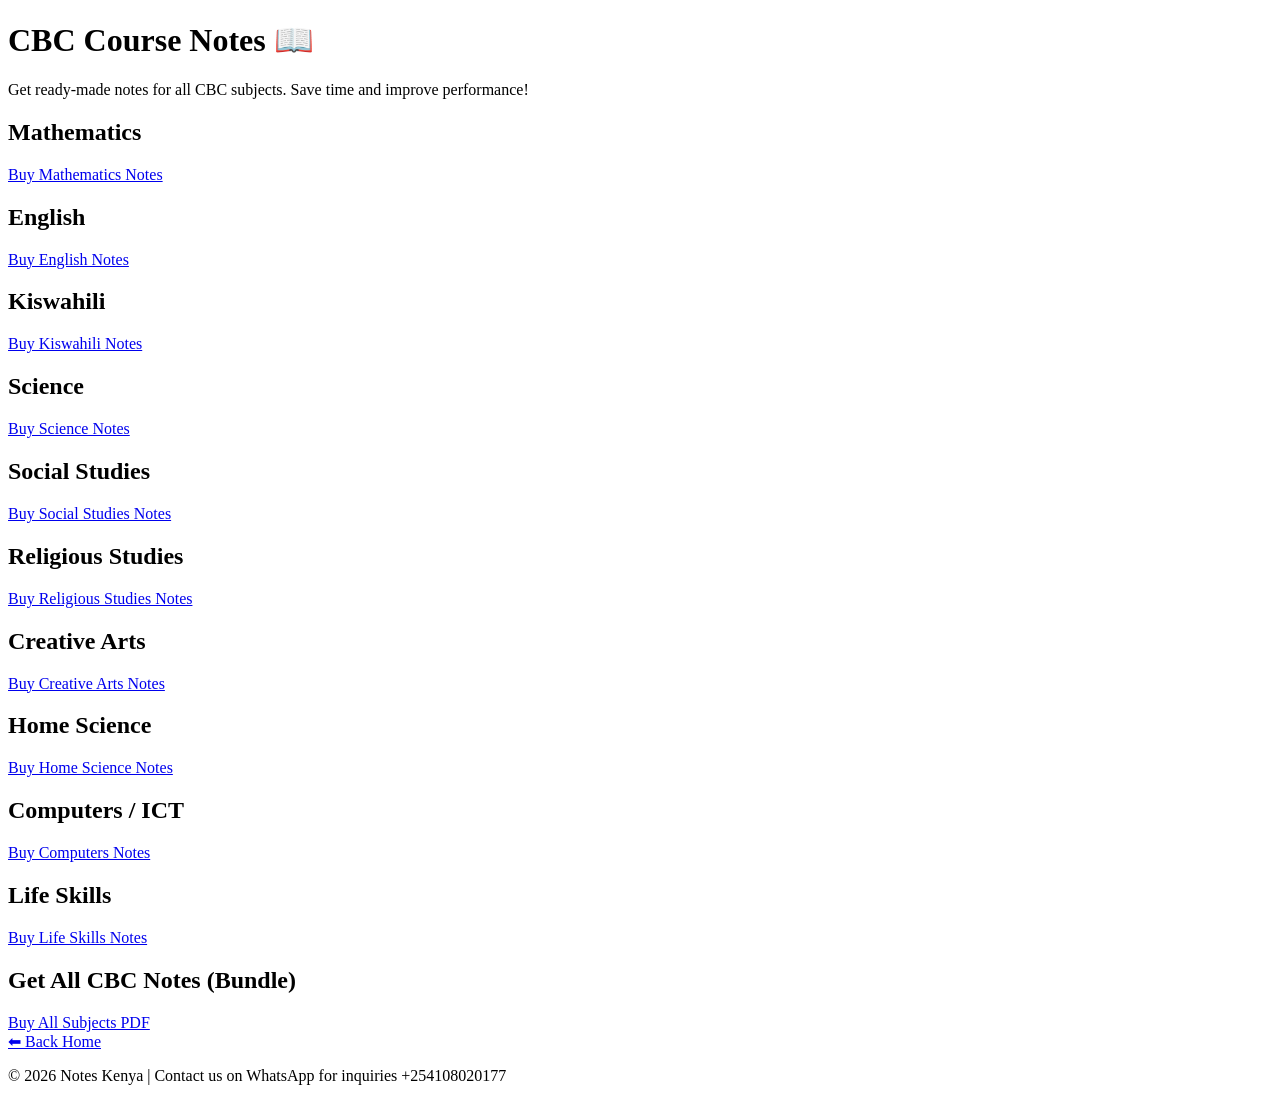
==== index.html @ 7d921f84 "Add CBC notes bundle purchase section Added section for purchasing all CBC notes as a bundle." ====
<!DOCTYPE html>
<html lang="en">
<head>
  <meta charset="UTF-8">
  <meta name="viewport" content="width=device-width, initial-scale=1.0">
  <title>CBC Course Notes - Notes Kenya</title>
  <meta name="description" content="Download concise CBC course notes for all Kenyan primary school subjects. Perfect for students and teachers.">
  <link rel="stylesheet" href="style.css">
</head>
<body>

<h1>CBC Course Notes 📖</h1>
<p>Get ready-made notes for all CBC subjects. Save time and improve performance!</p>

<h2 id="mathematics">Mathematics</h2>
<a class="button" href="https://mpesa.link/to/payment" target="_blank">Buy Mathematics Notes</a>

<h2 id="english">English</h2>
<a class="button" href="https://mpesa.link/to/payment" target="_blank">Buy English Notes</a>

<h2 id="kiswahili">Kiswahili</h2>
<a class="button" href="https://mpesa.link/to/payment" target="_blank">Buy Kiswahili Notes</a>

<h2 id="science">Science</h2>
<a class="button" href="https://mpesa.link/to/payment" target="_blank">Buy Science Notes</a>

<h2 id="socialstudies">Social Studies</h2>
<a class="button" href="https://mpesa.link/to/payment" target="_blank">Buy Social Studies Notes</a>

<h2 id="religiousstudies">Religious Studies</h2>
<a class="button" href="https://mpesa.link/to/payment" target="_blank">Buy Religious Studies Notes</a>

<h2 id="creativearts">Creative Arts</h2>
<a class="button" href="https://mpesa.link/to/payment" target="_blank">Buy Creative Arts Notes</a>

<h2 id="homescience">Home Science</h2>
<a class="button" href="https://mpesa.link/to/payment" target="_blank">Buy Home Science Notes</a>

<h2 id="computers">Computers / ICT</h2>
<a class="button" href="https://mpesa.link/to/payment" target="_blank">Buy Computers Notes</a>

<h2 id="lifeskills">Life Skills</h2>
<a class="button" href="https://mpesa.link/to/payment" target="_blank">Buy Life Skills Notes</a>
<h2>Get All CBC Notes (Bundle)</h2>
<a class="button" href="https://mpesa.link/to/payment" target="_blank">Buy All Subjects PDF</a><br>
<a class="button" href="index.html">⬅ Back Home</a>

<footer>
  <p>© 2026 Notes Kenya | Contact us on WhatsApp for inquiries +254108020177</p>
</footer>

</body>
</html>
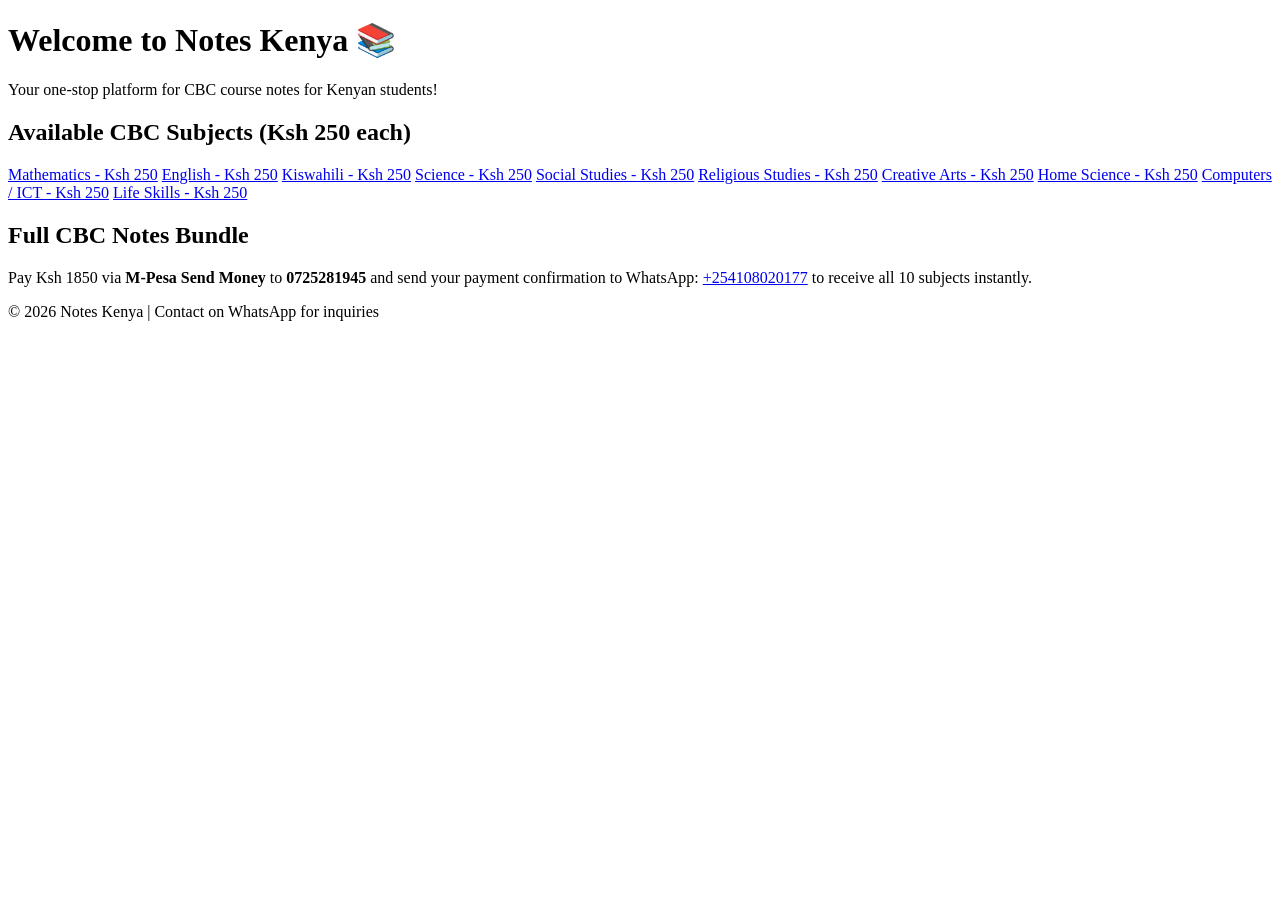
==== commit 05c4e121: "Revise title, description, and subject links in index.html Updated the title and description for bet" ====
--- a/index.html
+++ b/index.html
@@ -3,50 +3,33 @@
 <head>
   <meta charset="UTF-8">
   <meta name="viewport" content="width=device-width, initial-scale=1.0">
-  <title>CBC Course Notes - Notes Kenya</title>
-  <meta name="description" content="Download concise CBC course notes for all Kenyan primary school subjects. Perfect for students and teachers.">
+  <title>Notes Kenya - CBC Course Notes</title>
+  <meta name="description" content="Download all CBC course notes for Kenyan primary school subjects. Pay via M-Pesa and receive your notes instantly.">
   <link rel="stylesheet" href="style.css">
 </head>
 <body>
 
-<h1>CBC Course Notes 📖</h1>
-<p>Get ready-made notes for all CBC subjects. Save time and improve performance!</p>
+<h1>Welcome to Notes Kenya 📚</h1>
+<p>Your one-stop platform for CBC course notes for Kenyan students!</p>
 
-<h2 id="mathematics">Mathematics</h2>
-<a class="button" href="https://mpesa.link/to/payment" target="_blank">Buy Mathematics Notes</a>
+<h2>Available CBC Subjects (Ksh 250 each)</h2>
 
-<h2 id="english">English</h2>
-<a class="button" href="https://mpesa.link/to/payment" target="_blank">Buy English Notes</a>
+<a class="button" href="cbc-notes.html#mathematics">Mathematics - Ksh 250</a>
+<a class="button" href="cbc-notes.html#english">English - Ksh 250</a>
+<a class="button" href="cbc-notes.html#kiswahili">Kiswahili - Ksh 250</a>
+<a class="button" href="cbc-notes.html#science">Science - Ksh 250</a>
+<a class="button" href="cbc-notes.html#socialstudies">Social Studies - Ksh 250</a>
+<a class="button" href="cbc-notes.html#religiousstudies">Religious Studies - Ksh 250</a>
+<a class="button" href="cbc-notes.html#creativearts">Creative Arts - Ksh 250</a>
+<a class="button" href="cbc-notes.html#homescience">Home Science - Ksh 250</a>
+<a class="button" href="cbc-notes.html#computers">Computers / ICT - Ksh 250</a>
+<a class="button" href="cbc-notes.html#lifeskills">Life Skills - Ksh 250</a>
 
-<h2 id="kiswahili">Kiswahili</h2>
-<a class="button" href="https://mpesa.link/to/payment" target="_blank">Buy Kiswahili Notes</a>
-
-<h2 id="science">Science</h2>
-<a class="button" href="https://mpesa.link/to/payment" target="_blank">Buy Science Notes</a>
-
-<h2 id="socialstudies">Social Studies</h2>
-<a class="button" href="https://mpesa.link/to/payment" target="_blank">Buy Social Studies Notes</a>
-
-<h2 id="religiousstudies">Religious Studies</h2>
-<a class="button" href="https://mpesa.link/to/payment" target="_blank">Buy Religious Studies Notes</a>
-
-<h2 id="creativearts">Creative Arts</h2>
-<a class="button" href="https://mpesa.link/to/payment" target="_blank">Buy Creative Arts Notes</a>
-
-<h2 id="homescience">Home Science</h2>
-<a class="button" href="https://mpesa.link/to/payment" target="_blank">Buy Home Science Notes</a>
-
-<h2 id="computers">Computers / ICT</h2>
-<a class="button" href="https://mpesa.link/to/payment" target="_blank">Buy Computers Notes</a>
-
-<h2 id="lifeskills">Life Skills</h2>
-<a class="button" href="https://mpesa.link/to/payment" target="_blank">Buy Life Skills Notes</a>
-<h2>Get All CBC Notes (Bundle)</h2>
-<a class="button" href="https://mpesa.link/to/payment" target="_blank">Buy All Subjects PDF</a><br>
-<a class="button" href="index.html">⬅ Back Home</a>
+<h2>Full CBC Notes Bundle</h2>
+<p>Pay Ksh 1850 via <strong>M-Pesa Send Money</strong> to <strong>0725281945</strong> and send your payment confirmation to WhatsApp: <a href="https://wa.me/254108020177" target="_blank">+254108020177</a> to receive all 10 subjects instantly.</p>
 
 <footer>
-  <p>© 2026 Notes Kenya | Contact us on WhatsApp for inquiries +254108020177</p>
+  <p>© 2026 Notes Kenya | Contact on WhatsApp for inquiries</p>
 </footer>
 
 </body>
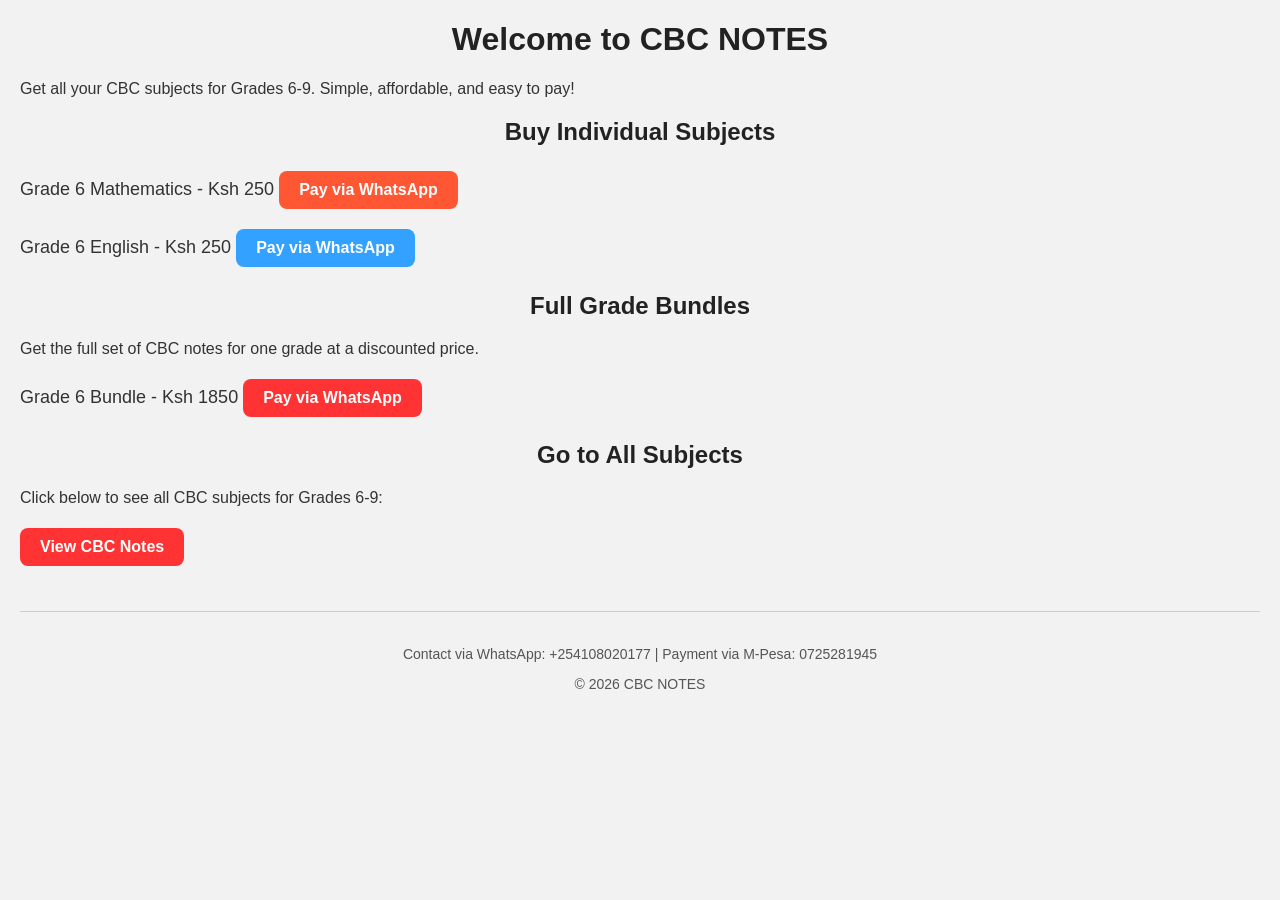
==== commit f73dc137: "Update and rename CBC-NOTES to index.html" ====
--- a/index.html
+++ b/index.html
@@ -3,34 +3,49 @@
 <head>
   <meta charset="UTF-8">
   <meta name="viewport" content="width=device-width, initial-scale=1.0">
-  <title>Notes Kenya - CBC Course Notes</title>
-  <meta name="description" content="Download all CBC course notes for Kenyan primary school subjects. Pay via M-Pesa and receive your notes instantly.">
+  <meta name="description" content="CBC Notes for Grades 6-9. Buy individual subjects or full bundles via WhatsApp.">
+  <title>CBC NOTES</title>
   <link rel="stylesheet" href="style.css">
 </head>
 <body>
+  <header>
+    <h1>Welcome to CBC NOTES</h1>
+    <p>Get all your CBC subjects for Grades 6-9. Simple, affordable, and easy to pay!</p>
+  </header>
 
-<h1>Welcome to Notes Kenya 📚</h1>
-<p>Your one-stop platform for CBC course notes for Kenyan students!</p>
+  <section class="grade-section">
+    <h2>Buy Individual Subjects</h2>
+    <ul>
+      <li>Grade 6 Mathematics - Ksh 250
+        <a class="button button-math" href="https://wa.me/254725281945?text=I%20want%20to%20buy%20Grade%206%20Mathematics%20notes%20Ksh%20250" target="_blank">Pay via WhatsApp</a>
+      </li>
+      <li>Grade 6 English - Ksh 250
+        <a class="button button-english" href="https://wa.me/254725281945?text=I%20want%20to%20buy%20Grade%206%20English%20notes%20Ksh%20250" target="_blank">Pay via WhatsApp</a>
+      </li>
+      <!-- Add other Grade 6 subjects here -->
+    </ul>
+  </section>
 
-<h2>Available CBC Subjects (Ksh 250 each)</h2>
+  <section class="grade-section">
+    <h2>Full Grade Bundles</h2>
+    <p>Get the full set of CBC notes for one grade at a discounted price.</p>
+    <ul>
+      <li>Grade 6 Bundle - Ksh 1850
+        <a class="button button-bundle" href="https://wa.me/254725281945?text=I%20want%20to%20buy%20Full%20Grade%206%20CBC%20notes%20Ksh%201850" target="_blank">Pay via WhatsApp</a>
+      </li>
+      <!-- Add Grade 7, 8, 9 bundles -->
+    </ul>
+  </section>
 
-<a class="button" href="cbc-notes.html#mathematics">Mathematics - Ksh 250</a>
-<a class="button" href="cbc-notes.html#english">English - Ksh 250</a>
-<a class="button" href="cbc-notes.html#kiswahili">Kiswahili - Ksh 250</a>
-<a class="button" href="cbc-notes.html#science">Science - Ksh 250</a>
-<a class="button" href="cbc-notes.html#socialstudies">Social Studies - Ksh 250</a>
-<a class="button" href="cbc-notes.html#religiousstudies">Religious Studies - Ksh 250</a>
-<a class="button" href="cbc-notes.html#creativearts">Creative Arts - Ksh 250</a>
-<a class="button" href="cbc-notes.html#homescience">Home Science - Ksh 250</a>
-<a class="button" href="cbc-notes.html#computers">Computers / ICT - Ksh 250</a>
-<a class="button" href="cbc-notes.html#lifeskills">Life Skills - Ksh 250</a>
+  <section class="grade-section">
+    <h2>Go to All Subjects</h2>
+    <p>Click below to see all CBC subjects for Grades 6-9:</p>
+    <a class="button button-bundle" href="cbc-notes.html">View CBC Notes</a>
+  </section>
 
-<h2>Full CBC Notes Bundle</h2>
-<p>Pay Ksh 1850 via <strong>M-Pesa Send Money</strong> to <strong>0725281945</strong> and send your payment confirmation to WhatsApp: <a href="https://wa.me/254108020177" target="_blank">+254108020177</a> to receive all 10 subjects instantly.</p>
-
-<footer>
-  <p>© 2026 Notes Kenya | Contact on WhatsApp for inquiries</p>
-</footer>
-
+  <footer>
+    <p>Contact via WhatsApp: +254108020177 | Payment via M-Pesa: 0725281945</p>
+    <p>&copy; 2026 CBC NOTES</p>
+  </footer>
 </body>
-</html>
+  </html>
--- a/style.css
+++ b/style.css
@@ -0,0 +1,80 @@
+/* GENERAL STYLING */
+body {
+    font-family: Arial, sans-serif;
+    background-color: #f2f2f2;
+    color: #333;
+    margin: 0;
+    padding: 0 20px;
+}
+
+h1, h2 {
+    text-align: center;
+    color: #222;
+}
+
+ul {
+    list-style: none;
+    padding: 0;
+}
+
+li {
+    margin: 10px 0;
+    font-size: 18px;
+}
+
+/* BUTTONS */
+.button {
+    display: inline-block;
+    padding: 10px 20px;
+    margin: 5px 5px 5px 0;
+    font-size: 16px;
+    font-weight: bold;
+    color: white;
+    text-decoration: none;
+    border-radius: 8px;
+    transition: transform 0.2s, opacity 0.3s;
+}
+
+/* Hover effect */
+.button:hover {
+    transform: scale(1.05);
+    opacity: 0.9;
+}
+
+/* COLORS PER SUBJECT */
+.button-math { background-color: #FF5733; }       /* Orange-Red */
+.button-english { background-color: #33A1FF; }    /* Blue */
+.button-kiswahili { background-color: #33FF57; }  /* Green */
+.button-science { background-color: #FF33A8; }    /* Pink */
+.button-social { background-color: #FFB733; }     /* Yellow-Orange */
+.button-religious { background-color: #8D33FF; }  /* Purple */
+.button-creative { background-color: #33FFF0; }   /* Aqua */
+.button-homescience { background-color: #FF8C33; }/* Dark Orange */
+.button-ict { background-color: #3380FF; }        /* Deep Blue */
+.button-lifeskills { background-color: #33FF8C; } /* Light Green */
+.button-bundle { background-color: #FF3333; }     /* Bright Red */
+
+/* LINKS AND FOOTER */
+a {
+    text-decoration: none;
+}
+
+footer {
+    text-align: center;
+    padding: 20px 0;
+    color: #555;
+    font-size: 14px;
+    margin-top: 40px;
+    border-top: 1px solid #ccc;
+}
+
+/* RESPONSIVE */
+@media (max-width: 600px) {
+    body {
+        padding: 0 10px;
+    }
+    .button {
+        font-size: 14px;
+        padding: 8px 16px;
+    }
+}
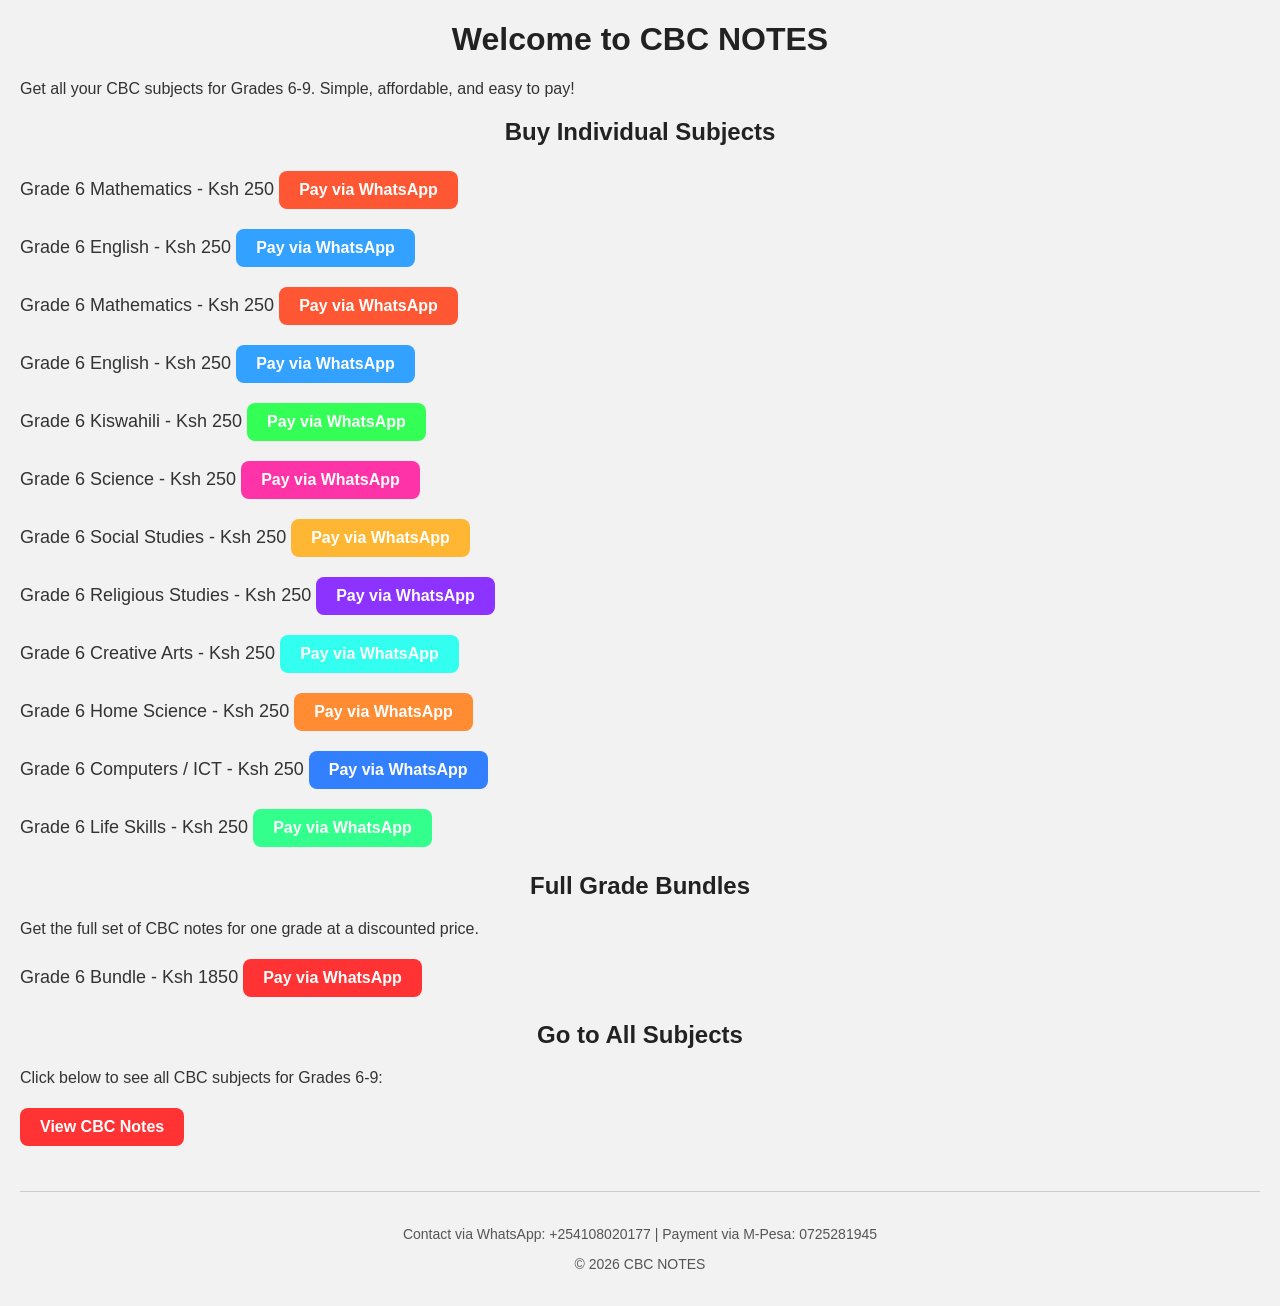
==== commit 1c4c4bd7: "Update index.html" ====
--- a/index.html
+++ b/index.html
@@ -22,7 +22,45 @@
       <li>Grade 6 English - Ksh 250
         <a class="button button-english" href="https://wa.me/254725281945?text=I%20want%20to%20buy%20Grade%206%20English%20notes%20Ksh%20250" target="_blank">Pay via WhatsApp</a>
       </li>
-      <!-- Add other Grade 6 subjects here -->
+      <li>Grade 6 Mathematics - Ksh 250
+  <a class="button button-math" href="https://wa.me/254108020177?text=I%20want%20to%20buy%20Grade%206%20Mathematics%20notes%20Ksh%20250" target="_blank">Pay via WhatsApp</a>
+</li>
+
+<li>Grade 6 English - Ksh 250
+  <a class="button button-english" href="https://wa.me/254108020177?text=I%20want%20to%20buy%20Grade%206%20English%20notes%20Ksh%20250" target="_blank">Pay via WhatsApp</a>
+</li>
+
+<li>Grade 6 Kiswahili - Ksh 250
+  <a class="button button-kiswahili" href="https://wa.me/254108020177?text=I%20want%20to%20buy%20Grade%206%20Kiswahili%20notes%20Ksh%20250" target="_blank">Pay via WhatsApp</a>
+</li>
+
+<li>Grade 6 Science - Ksh 250
+  <a class="button button-science" href="https://wa.me/254108020177?text=I%20want%20to%20buy%20Grade%206%20Science%20notes%20Ksh%20250" target="_blank">Pay via WhatsApp</a>
+</li>
+
+<li>Grade 6 Social Studies - Ksh 250
+  <a class="button button-social" href="https://wa.me/254108020177?text=I%20want%20to%20buy%20Grade%206%20Social%20Studies%20notes%20Ksh%20250" target="_blank">Pay via WhatsApp</a>
+</li>
+
+<li>Grade 6 Religious Studies - Ksh 250
+  <a class="button button-religious" href="https://wa.me/254108020177?text=I%20want%20to%20buy%20Grade%206%20Religious%20Studies%20notes%20Ksh%20250" target="_blank">Pay via WhatsApp</a>
+</li>
+
+<li>Grade 6 Creative Arts - Ksh 250
+  <a class="button button-creative" href="https://wa.me/254108020177?text=I%20want%20to%20buy%20Grade%206%20Creative%20Arts%20notes%20Ksh%20250" target="_blank">Pay via WhatsApp</a>
+</li>
+
+<li>Grade 6 Home Science - Ksh 250
+  <a class="button button-homescience" href="https://wa.me/254108020177?text=I%20want%20to%20buy%20Grade%206%20Home%20Science%20notes%20Ksh%20250" target="_blank">Pay via WhatsApp</a>
+</li>
+
+<li>Grade 6 Computers / ICT - Ksh 250
+  <a class="button button-ict" href="https://wa.me/254108020177?text=I%20want%20to%20buy%20Grade%206%20Computers%20ICT%20notes%20Ksh%20250" target="_blank">Pay via WhatsApp</a>
+</li>
+
+<li>Grade 6 Life Skills - Ksh 250
+  <a class="button button-lifeskills" href="https://wa.me/254108020177?text=I%20want%20to%20buy%20Grade%206%20Life%20Skills%20notes%20Ksh%20250" target="_blank">Pay via WhatsApp</a>
+</li>
     </ul>
   </section>
 
@@ -48,4 +86,4 @@
     <p>&copy; 2026 CBC NOTES</p>
   </footer>
 </body>
-  </html>
+</html>
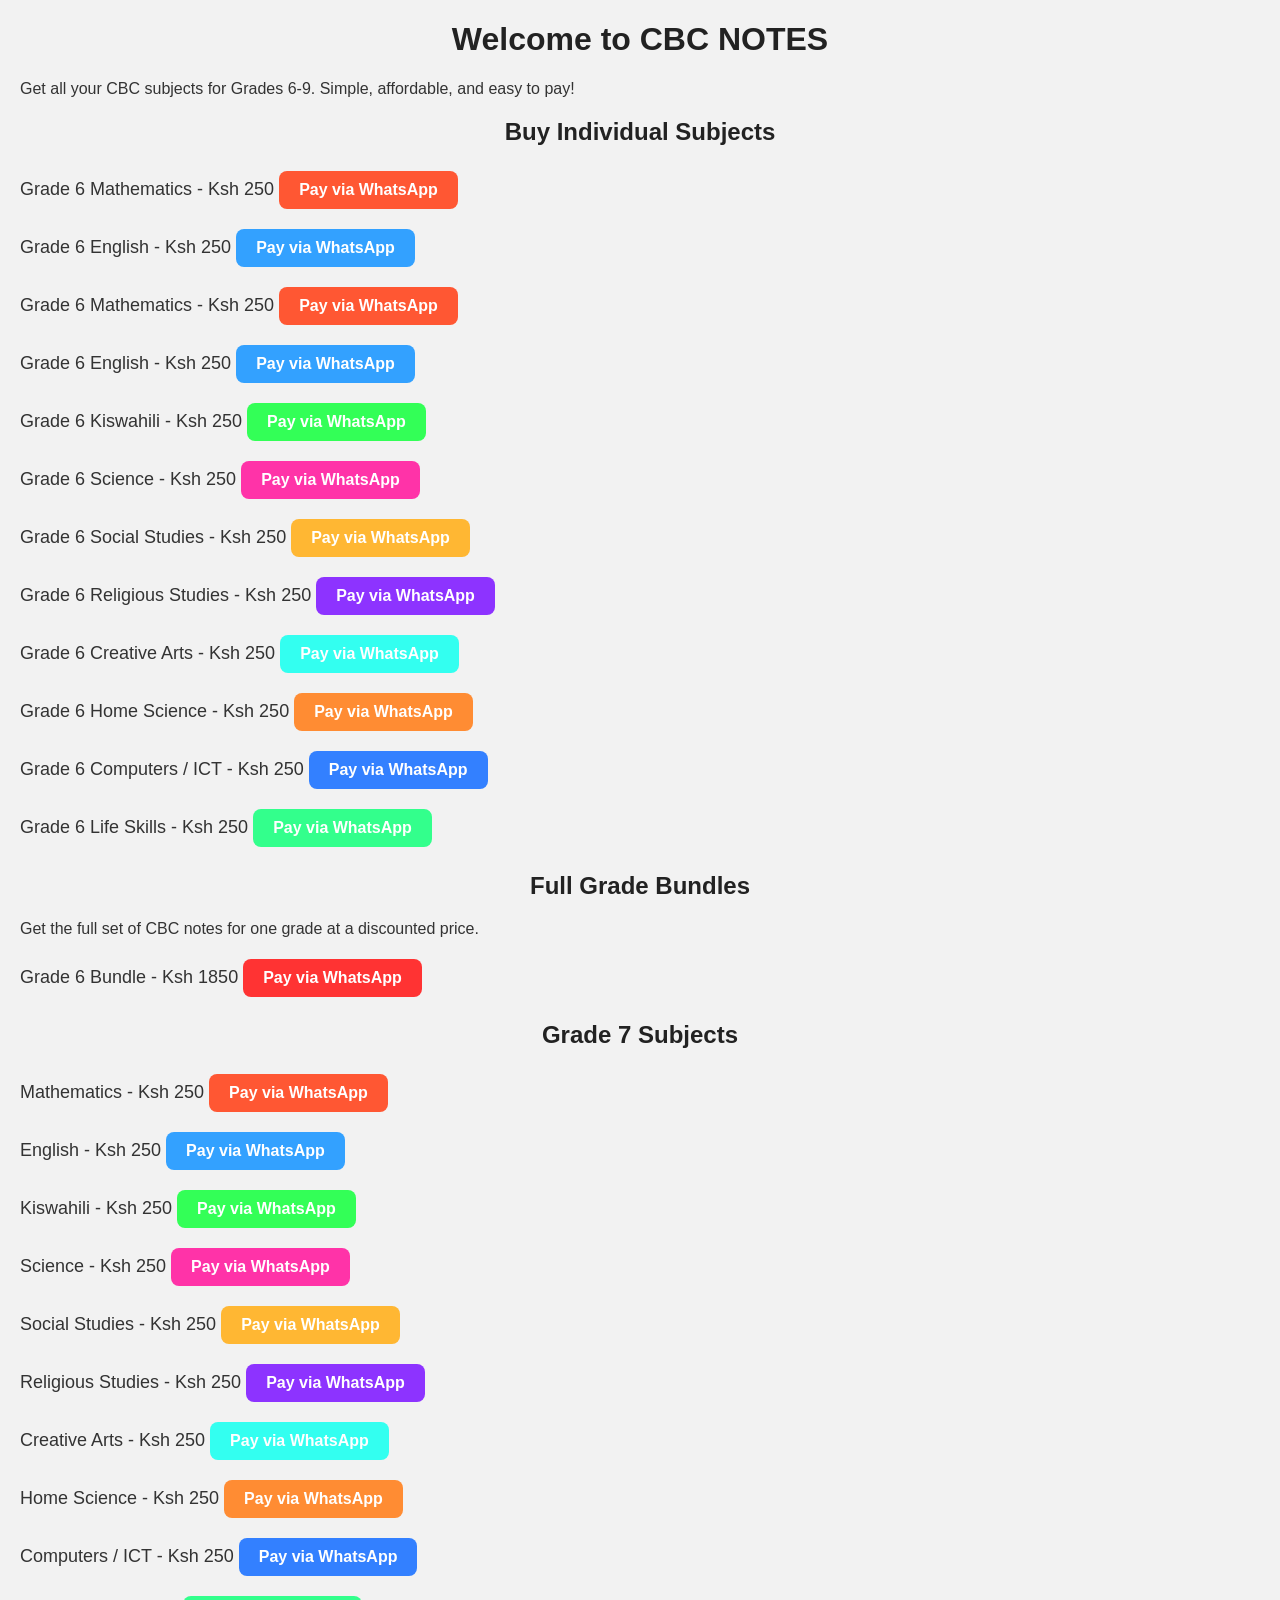
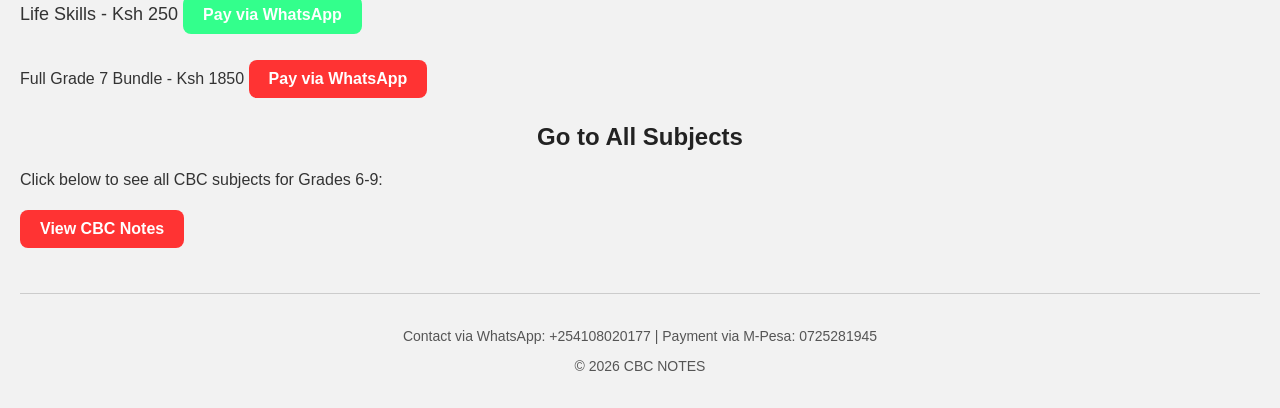
==== commit 1ab768d2: "Update index.html" ====
--- a/index.html
+++ b/index.html
@@ -71,7 +71,56 @@
       <li>Grade 6 Bundle - Ksh 1850
         <a class="button button-bundle" href="https://wa.me/254725281945?text=I%20want%20to%20buy%20Full%20Grade%206%20CBC%20notes%20Ksh%201850" target="_blank">Pay via WhatsApp</a>
       </li>
-      <!-- Add Grade 7, 8, 9 bundles -->
+      <section class="grade-section">
+  <h2>Grade 7 Subjects</h2>
+  <ul>
+
+    <li>Mathematics - Ksh 250
+      <a class="button button-math" href="https://wa.me/254108020177?text=I%20want%20to%20buy%20Grade%207%20Mathematics%20notes%20Ksh%20250" target="_blank">Pay via WhatsApp</a>
+    </li>
+
+    <li>English - Ksh 250
+      <a class="button button-english" href="https://wa.me/254108020177?text=I%20want%20to%20buy%20Grade%207%20English%20notes%20Ksh%20250" target="_blank">Pay via WhatsApp</a>
+    </li>
+
+    <li>Kiswahili - Ksh 250
+      <a class="button button-kiswahili" href="https://wa.me/254108020177?text=I%20want%20to%20buy%20Grade%207%20Kiswahili%20notes%20Ksh%20250" target="_blank">Pay via WhatsApp</a>
+    </li>
+
+    <li>Science - Ksh 250
+      <a class="button button-science" href="https://wa.me/254108020177?text=I%20want%20to%20buy%20Grade%207%20Science%20notes%20Ksh%20250" target="_blank">Pay via WhatsApp</a>
+    </li>
+
+    <li>Social Studies - Ksh 250
+      <a class="button button-social" href="https://wa.me/254108020177?text=I%20want%20to%20buy%20Grade%207%20Social%20Studies%20notes%20Ksh%20250" target="_blank">Pay via WhatsApp</a>
+    </li>
+
+    <li>Religious Studies - Ksh 250
+      <a class="button button-religious" href="https://wa.me/254108020177?text=I%20want%20to%20buy%20Grade%207%20Religious%20Studies%20notes%20Ksh%20250" target="_blank">Pay via WhatsApp</a>
+    </li>
+
+    <li>Creative Arts - Ksh 250
+      <a class="button button-creative" href="https://wa.me/254108020177?text=I%20want%20to%20buy%20Grade%207%20Creative%20Arts%20notes%20Ksh%20250" target="_blank">Pay via WhatsApp</a>
+    </li>
+
+    <li>Home Science - Ksh 250
+      <a class="button button-homescience" href="https://wa.me/254108020177?text=I%20want%20to%20buy%20Grade%207%20Home%20Science%20notes%20Ksh%20250" target="_blank">Pay via WhatsApp</a>
+    </li>
+
+    <li>Computers / ICT - Ksh 250
+      <a class="button button-ict" href="https://wa.me/254108020177?text=I%20want%20to%20buy%20Grade%207%20Computers%20ICT%20notes%20Ksh%20250" target="_blank">Pay via WhatsApp</a>
+    </li>
+
+    <li>Life Skills - Ksh 250
+      <a class="button button-lifeskills" href="https://wa.me/254108020177?text=I%20want%20to%20buy%20Grade%207%20Life%20Skills%20notes%20Ksh%20250" target="_blank">Pay via WhatsApp</a>
+    </li>
+
+  </ul>
+
+  <p>Full Grade 7 Bundle - Ksh 1850
+    <a class="button button-bundle" href="https://wa.me/254108020177?text=I%20want%20to%20buy%20Full%20Grade%207%20CBC%20notes%20Ksh%201850" target="_blank">Pay via WhatsApp</a>
+  </p>
+      </section>
     </ul>
   </section>
 
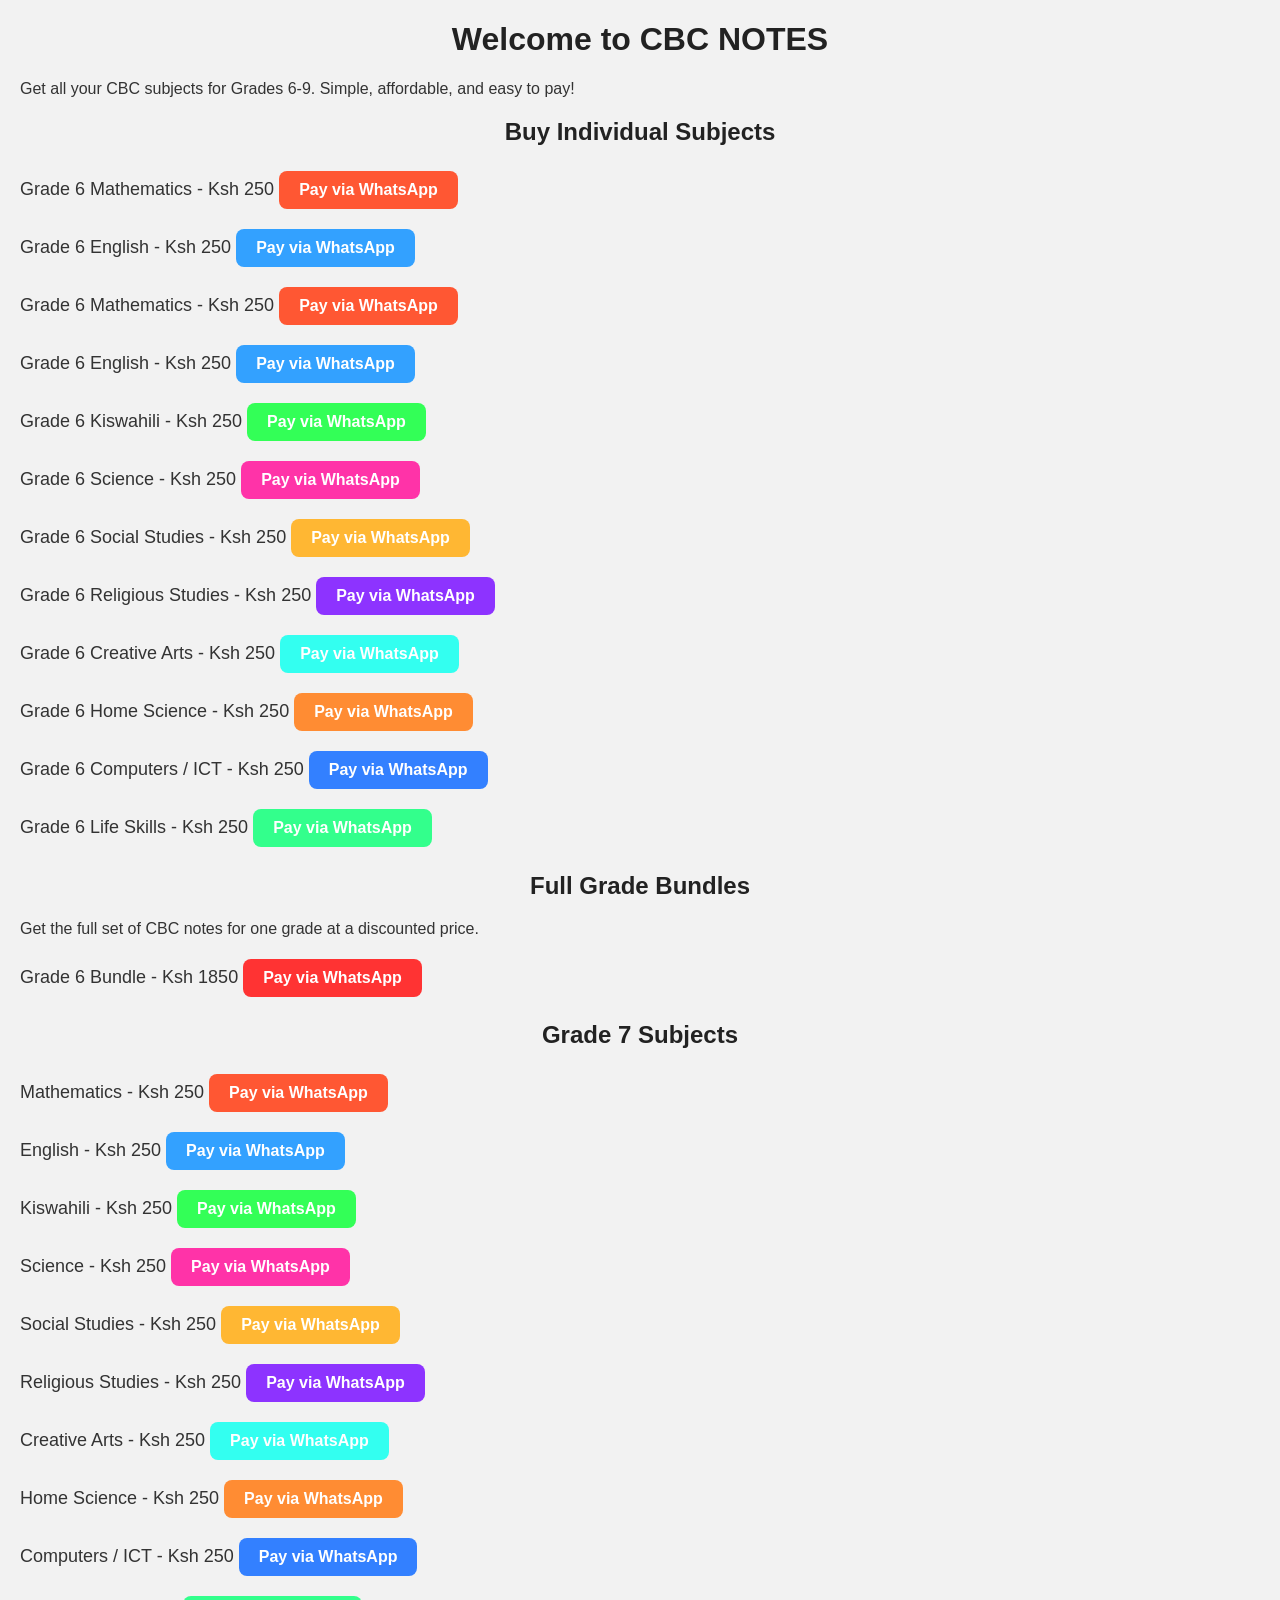
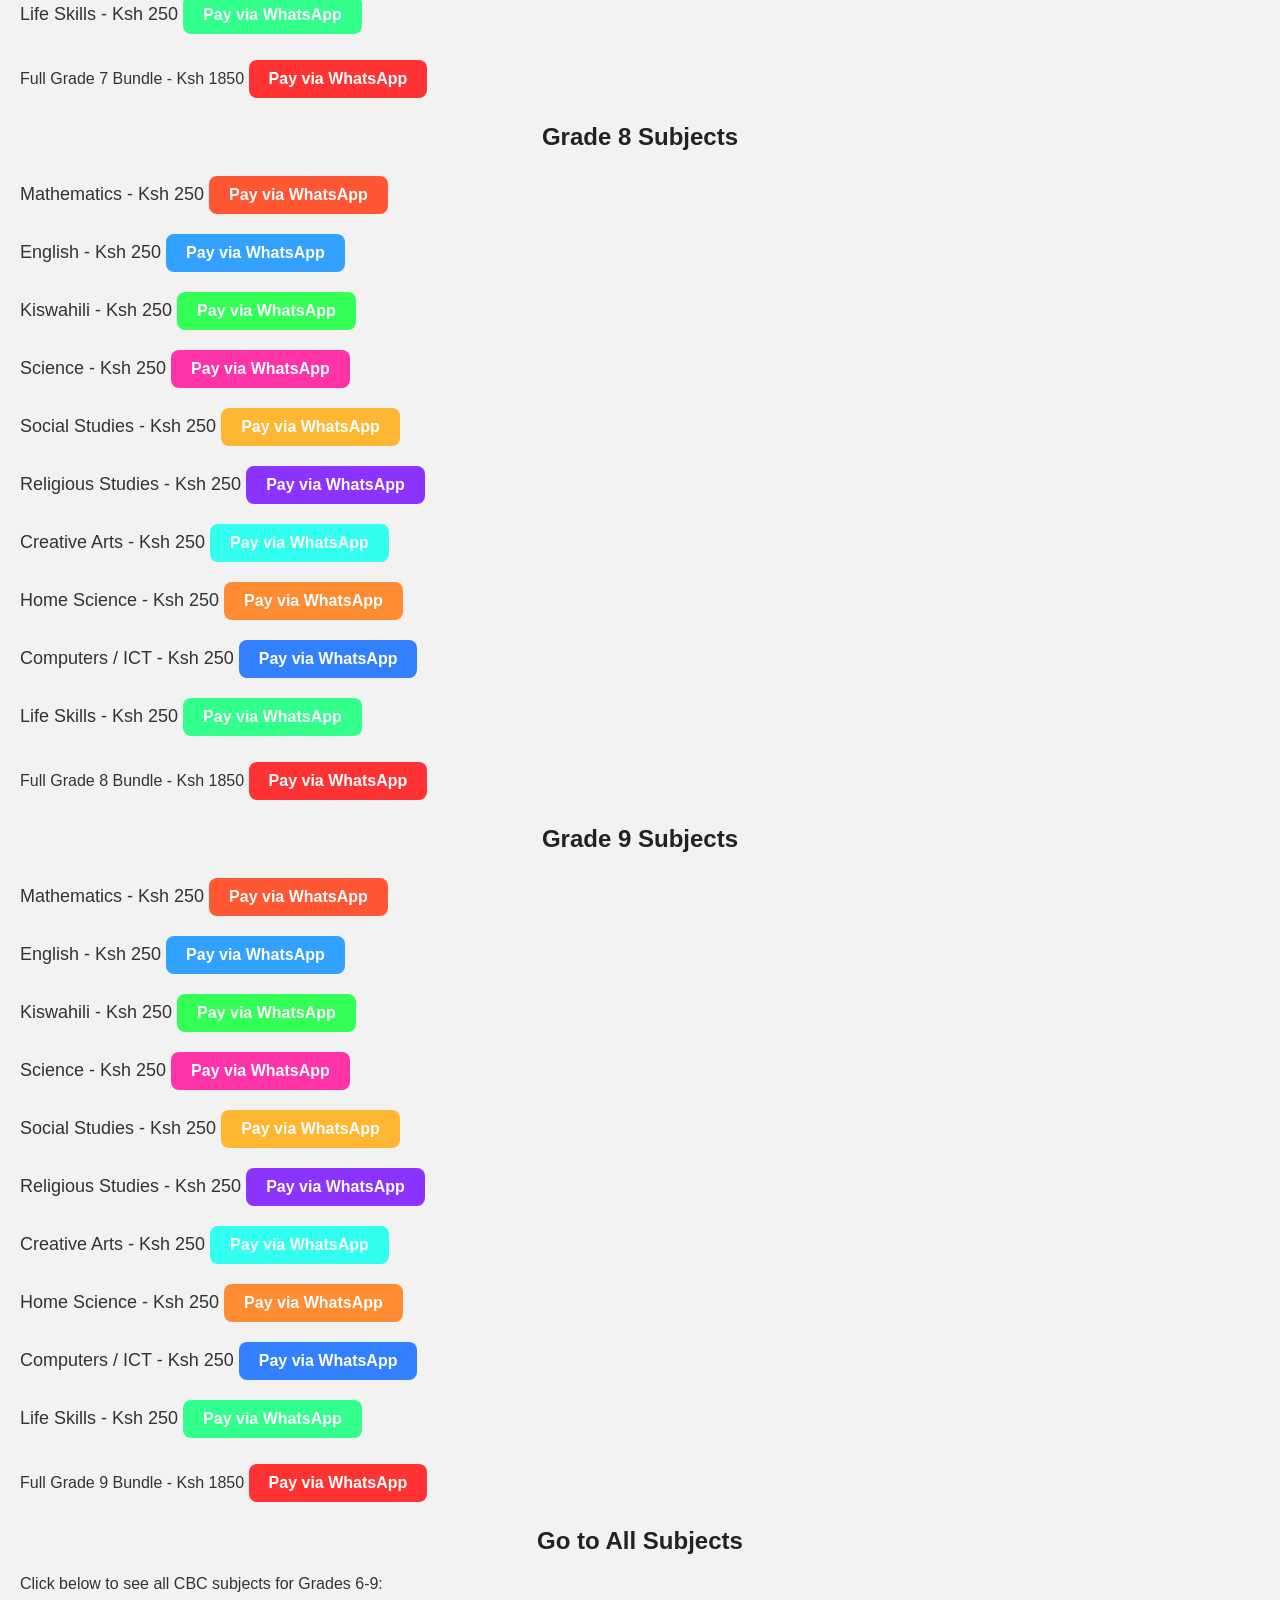
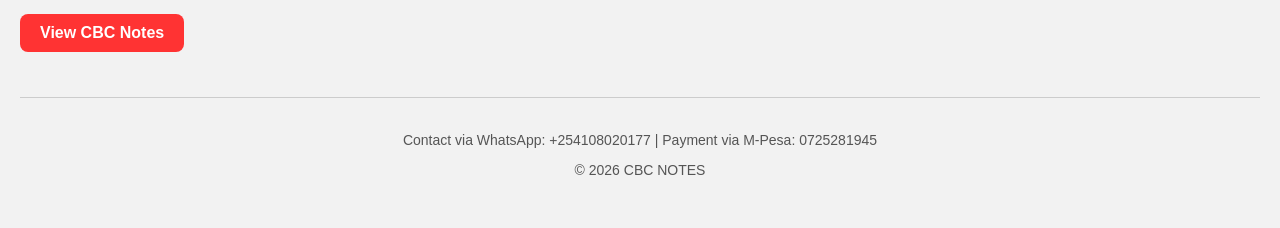
==== commit dae8693a: "Update index.html" ====
--- a/index.html
+++ b/index.html
@@ -121,9 +121,108 @@
     <a class="button button-bundle" href="https://wa.me/254108020177?text=I%20want%20to%20buy%20Full%20Grade%207%20CBC%20notes%20Ksh%201850" target="_blank">Pay via WhatsApp</a>
   </p>
       </section>
-    </ul>
-  </section>
-
+    
+  <section class="grade-section">
+  <h2>Grade 8 Subjects</h2>
+  <ul>
+
+    <li>Mathematics - Ksh 250
+      <a class="button button-math" href="https://wa.me/254108020177?text=I%20want%20to%20buy%20Grade%208%20Mathematics%20notes%20Ksh%20250" target="_blank">Pay via WhatsApp</a>
+    </li>
+
+    <li>English - Ksh 250
+      <a class="button button-english" href="https://wa.me/254108020177?text=I%20want%20to%20buy%20Grade%208%20English%20notes%20Ksh%20250" target="_blank">Pay via WhatsApp</a>
+    </li>
+
+    <li>Kiswahili - Ksh 250
+      <a class="button button-kiswahili" href="https://wa.me/254108020177?text=I%20want%20to%20buy%20Grade%208%20Kiswahili%20notes%20Ksh%20250" target="_blank">Pay via WhatsApp</a>
+    </li>
+
+    <li>Science - Ksh 250
+      <a class="button button-science" href="https://wa.me/254108020177?text=I%20want%20to%20buy%20Grade%208%20Science%20notes%20Ksh%20250" target="_blank">Pay via WhatsApp</a>
+    </li>
+
+    <li>Social Studies - Ksh 250
+      <a class="button button-social" href="https://wa.me/254108020177?text=I%20want%20to%20buy%20Grade%208%20Social%20Studies%20notes%20Ksh%20250" target="_blank">Pay via WhatsApp</a>
+    </li>
+
+    <li>Religious Studies - Ksh 250
+      <a class="button button-religious" href="https://wa.me/254108020177?text=I%20want%20to%20buy%20Grade%208%20Religious%20Studies%20notes%20Ksh%20250" target="_blank">Pay via WhatsApp</a>
+    </li>
+
+    <li>Creative Arts - Ksh 250
+      <a class="button button-creative" href="https://wa.me/254108020177?text=I%20want%20to%20buy%20Grade%208%20Creative%20Arts%20notes%20Ksh%20250" target="_blank">Pay via WhatsApp</a>
+    </li>
+
+    <li>Home Science - Ksh 250
+      <a class="button button-homescience" href="https://wa.me/254108020177?text=I%20want%20to%20buy%20Grade%208%20Home%20Science%20notes%20Ksh%20250" target="_blank">Pay via WhatsApp</a>
+    </li>
+
+    <li>Computers / ICT - Ksh 250
+      <a class="button button-ict" href="https://wa.me/254108020177?text=I%20want%20to%20buy%20Grade%208%20Computers%20ICT%20notes%20Ksh%20250" target="_blank">Pay via WhatsApp</a>
+    </li>
+
+    <li>Life Skills - Ksh 250
+      <a class="button button-lifeskills" href="https://wa.me/254108020177?text=I%20want%20to%20buy%20Grade%208%20Life%20Skills%20notes%20Ksh%20250" target="_blank">Pay via WhatsApp</a>
+    </li>
+
+  </ul>
+
+  <p>Full Grade 8 Bundle - Ksh 1850
+    <a class="button button-bundle" href="https://wa.me/254108020177?text=I%20want%20to%20buy%20Full%20Grade%208%20CBC%20notes%20Ksh%201850" target="_blank">Pay via WhatsApp</a>
+  </p>
+  </section>
+      
+  <section class="grade-section">
+  <h2>Grade 9 Subjects</h2>
+  <ul>
+
+    <li>Mathematics - Ksh 250
+      <a class="button button-math" href="https://wa.me/254108020177?text=I%20want%20to%20buy%20Grade%209%20Mathematics%20notes%20Ksh%20250" target="_blank">Pay via WhatsApp</a>
+    </li>
+
+    <li>English - Ksh 250
+      <a class="button button-english" href="https://wa.me/254108020177?text=I%20want%20to%20buy%20Grade%209%20English%20notes%20Ksh%20250" target="_blank">Pay via WhatsApp</a>
+    </li>
+
+    <li>Kiswahili - Ksh 250
+      <a class="button button-kiswahili" href="https://wa.me/254108020177?text=I%20want%20to%20buy%20Grade%209%20Kiswahili%20notes%20Ksh%20250" target="_blank">Pay via WhatsApp</a>
+    </li>
+
+    <li>Science - Ksh 250
+      <a class="button button-science" href="https://wa.me/254108020177?text=I%20want%20to%20buy%20Grade%209%20Science%20notes%20Ksh%20250" target="_blank">Pay via WhatsApp</a>
+    </li>
+
+    <li>Social Studies - Ksh 250
+      <a class="button button-social" href="https://wa.me/254108020177?text=I%20want%20to%20buy%20Grade%209%20Social%20Studies%20notes%20Ksh%20250" target="_blank">Pay via WhatsApp</a>
+    </li>
+
+    <li>Religious Studies - Ksh 250
+      <a class="button button-religious" href="https://wa.me/254108020177?text=I%20want%20to%20buy%20Grade%209%20Religious%20Studies%20notes%20Ksh%20250" target="_blank">Pay via WhatsApp</a>
+    </li>
+
+    <li>Creative Arts - Ksh 250
+      <a class="button button-creative" href="https://wa.me/254108020177?text=I%20want%20to%20buy%20Grade%209%20Creative%20Arts%20notes%20Ksh%20250" target="_blank">Pay via WhatsApp</a>
+    </li>
+
+    <li>Home Science - Ksh 250
+      <a class="button button-homescience" href="https://wa.me/254108020177?text=I%20want%20to%20buy%20Grade%209%20Home%20Science%20notes%20Ksh%20250" target="_blank">Pay via WhatsApp</a>
+    </li>
+
+    <li>Computers / ICT - Ksh 250
+      <a class="button button-ict" href="https://wa.me/254108020177?text=I%20want%20to%20buy%20Grade%209%20Computers%20ICT%20notes%20Ksh%20250" target="_blank">Pay via WhatsApp</a>
+    </li>
+
+    <li>Life Skills - Ksh 250
+      <a class="button button-lifeskills" href="https://wa.me/254108020177?text=I%20want%20to%20buy%20Grade%209%20Life%20Skills%20notes%20Ksh%20250" target="_blank">Pay via WhatsApp</a>
+    </li>
+
+  </ul>
+
+  <p>Full Grade 9 Bundle - Ksh 1850
+    <a class="button button-bundle" href="https://wa.me/254108020177?text=I%20want%20to%20buy%20Full%20Grade%209%20CBC%20notes%20Ksh%201850" target="_blank">Pay via WhatsApp</a>
+  </p>
+  </section>
   <section class="grade-section">
     <h2>Go to All Subjects</h2>
     <p>Click below to see all CBC subjects for Grades 6-9:</p>
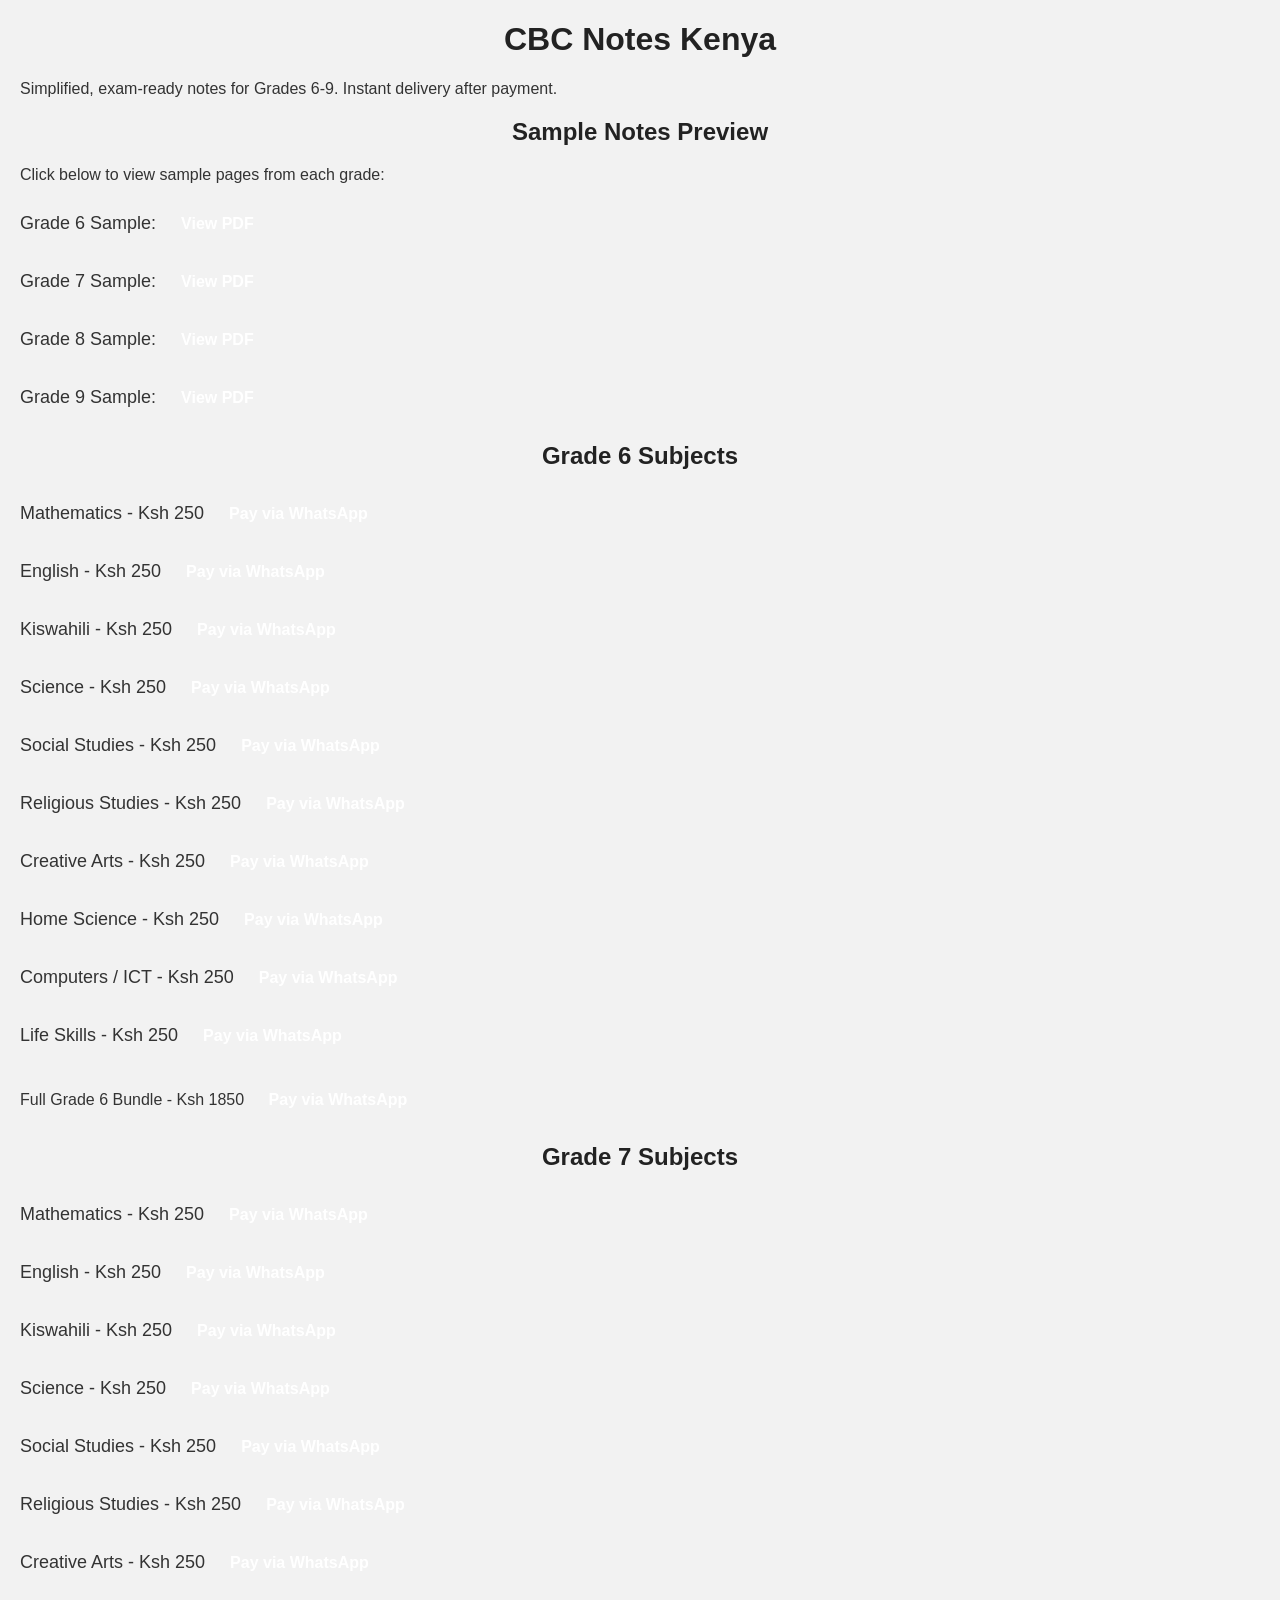
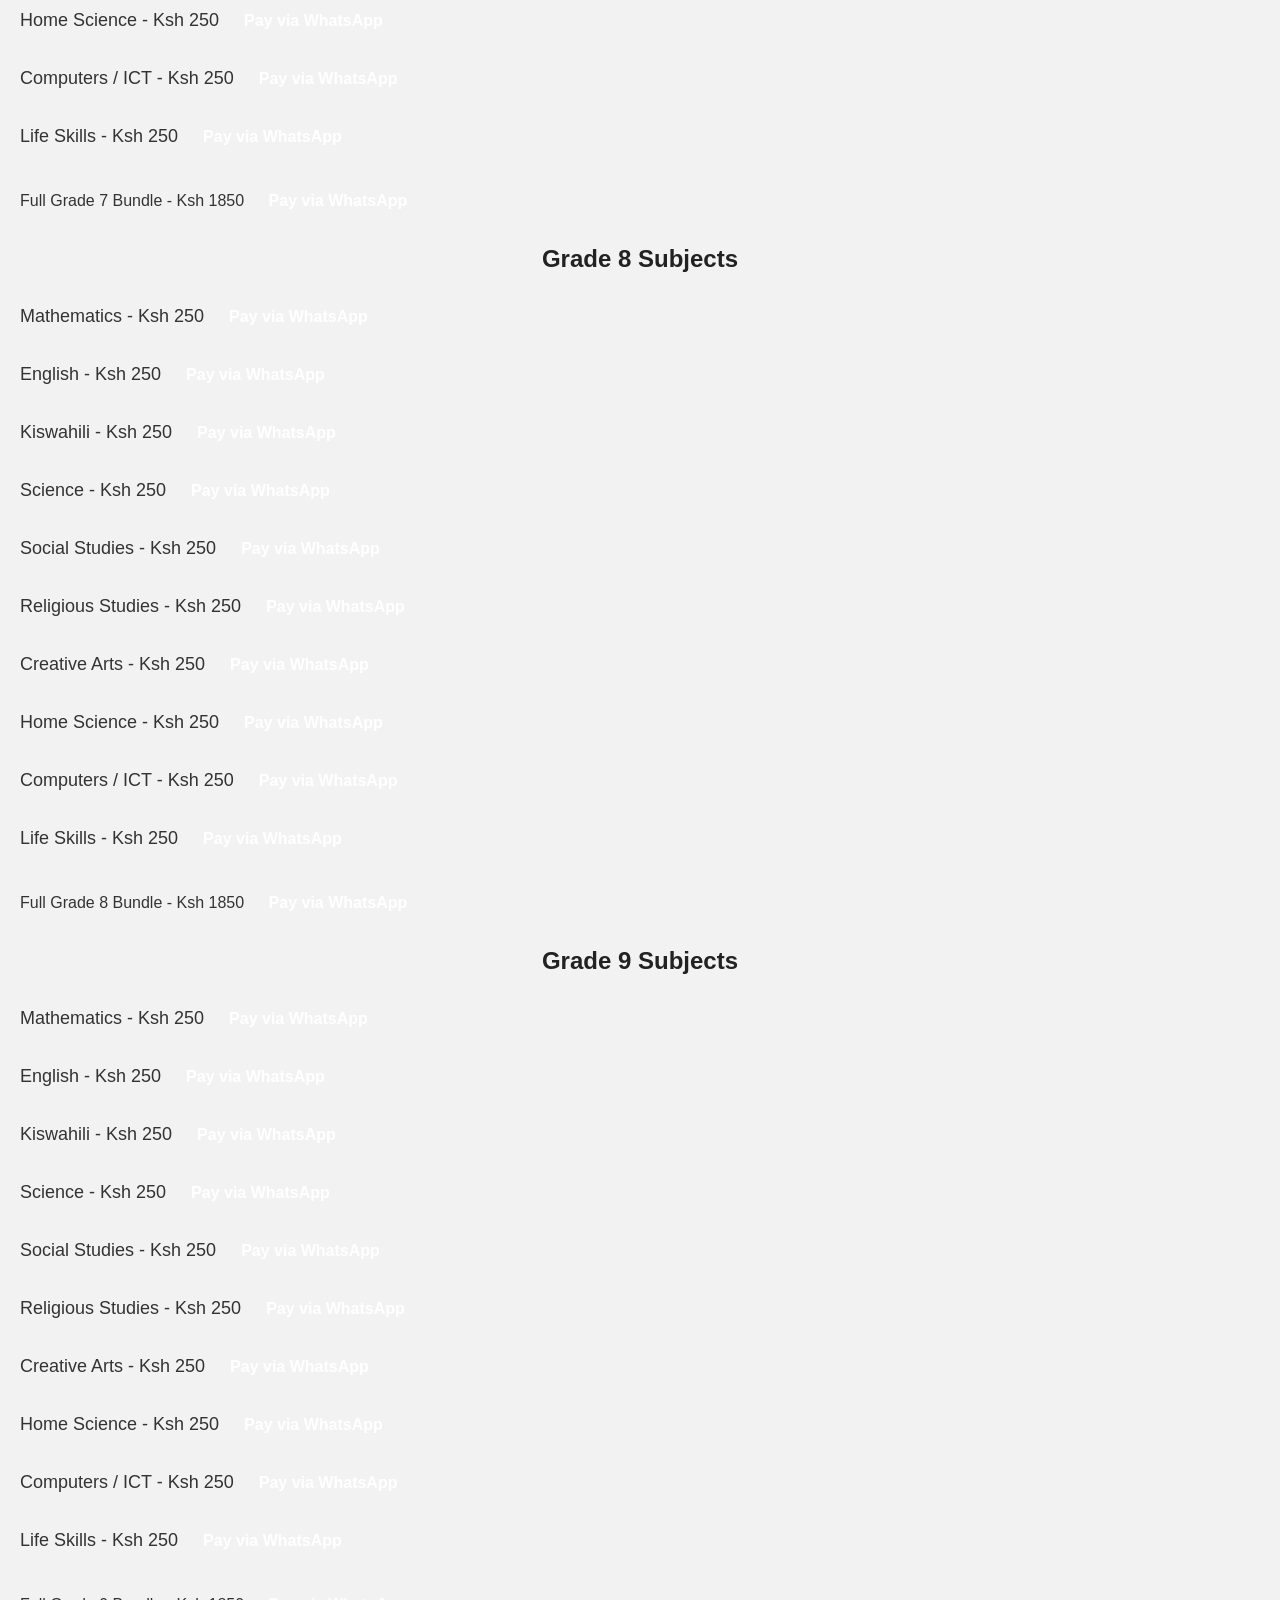
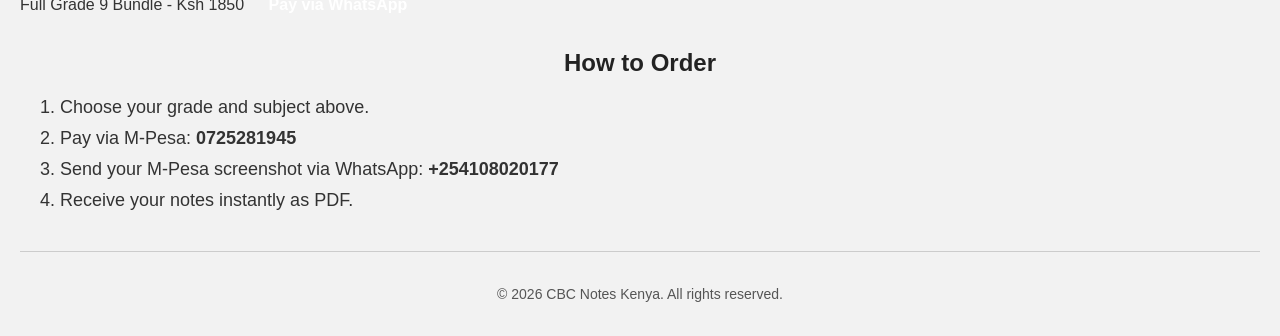
==== commit 33d11b89: "Update index.html" ====
--- a/index.html
+++ b/index.html
@@ -3,235 +3,113 @@
 <head>
   <meta charset="UTF-8">
   <meta name="viewport" content="width=device-width, initial-scale=1.0">
-  <meta name="description" content="CBC Notes for Grades 6-9. Buy individual subjects or full bundles via WhatsApp.">
-  <title>CBC NOTES</title>
+  <meta name="description" content="CBC Notes for Grades 6-9 Kenya. Get simplified exam-ready notes for all subjects. Instant delivery via WhatsApp after payment.">
+  <title>CBC Notes Kenya</title>
   <link rel="stylesheet" href="style.css">
 </head>
 <body>
-  <header>
-    <h1>Welcome to CBC NOTES</h1>
-    <p>Get all your CBC subjects for Grades 6-9. Simple, affordable, and easy to pay!</p>
-  </header>
 
-  <section class="grade-section">
-    <h2>Buy Individual Subjects</h2>
-    <ul>
-      <li>Grade 6 Mathematics - Ksh 250
-        <a class="button button-math" href="https://wa.me/254725281945?text=I%20want%20to%20buy%20Grade%206%20Mathematics%20notes%20Ksh%20250" target="_blank">Pay via WhatsApp</a>
-      </li>
-      <li>Grade 6 English - Ksh 250
-        <a class="button button-english" href="https://wa.me/254725281945?text=I%20want%20to%20buy%20Grade%206%20English%20notes%20Ksh%20250" target="_blank">Pay via WhatsApp</a>
-      </li>
-      <li>Grade 6 Mathematics - Ksh 250
-  <a class="button button-math" href="https://wa.me/254108020177?text=I%20want%20to%20buy%20Grade%206%20Mathematics%20notes%20Ksh%20250" target="_blank">Pay via WhatsApp</a>
-</li>
+<header>
+  <h1>CBC Notes Kenya</h1>
+  <p>Simplified, exam-ready notes for Grades 6-9. Instant delivery after payment.</p>
+</header>
 
-<li>Grade 6 English - Ksh 250
-  <a class="button button-english" href="https://wa.me/254108020177?text=I%20want%20to%20buy%20Grade%206%20English%20notes%20Ksh%20250" target="_blank">Pay via WhatsApp</a>
-</li>
+<section class="preview">
+  <h2>Sample Notes Preview</h2>
+  <p>Click below to view sample pages from each grade:</p>
+  <ul>
+    <li>Grade 6 Sample: <a href="samples/grade6-sample.pdf" target="_blank" class="button">View PDF</a></li>
+    <li>Grade 7 Sample: <a href="samples/grade7-sample.pdf" target="_blank" class="button">View PDF</a></li>
+    <li>Grade 8 Sample: <a href="samples/grade8-sample.pdf" target="_blank" class="button">View PDF</a></li>
+    <li>Grade 9 Sample: <a href="samples/grade9-sample.pdf" target="_blank" class="button">View PDF</a></li>
+  </ul>
+</section>
 
-<li>Grade 6 Kiswahili - Ksh 250
-  <a class="button button-kiswahili" href="https://wa.me/254108020177?text=I%20want%20to%20buy%20Grade%206%20Kiswahili%20notes%20Ksh%20250" target="_blank">Pay via WhatsApp</a>
-</li>
+<!-- ------------------ Grade 6 ------------------ -->
+<section class="grade-section">
+  <h2>Grade 6 Subjects</h2>
+  <ul>
+    <li>Mathematics - Ksh 250 <a class="button" href="https://wa.me/254108020177?text=I%20want%20to%20buy%20Grade%206%20Mathematics%20notes%20Ksh%20250" target="_blank">Pay via WhatsApp</a></li>
+    <li>English - Ksh 250 <a class="button" href="https://wa.me/254108020177?text=I%20want%20to%20buy%20Grade%206%20English%20notes%20Ksh%20250" target="_blank">Pay via WhatsApp</a></li>
+    <li>Kiswahili - Ksh 250 <a class="button" href="https://wa.me/254108020177?text=I%20want%20to%20buy%20Grade%206%20Kiswahili%20notes%20Ksh%20250" target="_blank">Pay via WhatsApp</a></li>
+    <li>Science - Ksh 250 <a class="button" href="https://wa.me/254108020177?text=I%20want%20to%20buy%20Grade%206%20Science%20notes%20Ksh%20250" target="_blank">Pay via WhatsApp</a></li>
+    <li>Social Studies - Ksh 250 <a class="button" href="https://wa.me/254108020177?text=I%20want%20to%20buy%20Grade%206%20Social%20Studies%20notes%20Ksh%20250" target="_blank">Pay via WhatsApp</a></li>
+    <li>Religious Studies - Ksh 250 <a class="button" href="https://wa.me/254108020177?text=I%20want%20to%20buy%20Grade%206%20Religious%20Studies%20notes%20Ksh%20250" target="_blank">Pay via WhatsApp</a></li>
+    <li>Creative Arts - Ksh 250 <a class="button" href="https://wa.me/254108020177?text=I%20want%20to%20buy%20Grade%206%20Creative%20Arts%20notes%20Ksh%20250" target="_blank">Pay via WhatsApp</a></li>
+    <li>Home Science - Ksh 250 <a class="button" href="https://wa.me/254108020177?text=I%20want%20to%20buy%20Grade%206%20Home%20Science%20notes%20Ksh%20250" target="_blank">Pay via WhatsApp</a></li>
+    <li>Computers / ICT - Ksh 250 <a class="button" href="https://wa.me/254108020177?text=I%20want%20to%20buy%20Grade%206%20Computers%20ICT%20notes%20Ksh%20250" target="_blank">Pay via WhatsApp</a></li>
+    <li>Life Skills - Ksh 250 <a class="button" href="https://wa.me/254108020177?text=I%20want%20to%20buy%20Grade%206%20Life%20Skills%20notes%20Ksh%20250" target="_blank">Pay via WhatsApp</a></li>
+  </ul>
+  <p>Full Grade 6 Bundle - Ksh 1850 <a class="button" href="https://wa.me/254108020177?text=I%20want%20to%20buy%20Full%20Grade%206%20CBC%20notes%20Ksh%201850" target="_blank">Pay via WhatsApp</a></p>
+</section>
 
-<li>Grade 6 Science - Ksh 250
-  <a class="button button-science" href="https://wa.me/254108020177?text=I%20want%20to%20buy%20Grade%206%20Science%20notes%20Ksh%20250" target="_blank">Pay via WhatsApp</a>
-</li>
-
-<li>Grade 6 Social Studies - Ksh 250
-  <a class="button button-social" href="https://wa.me/254108020177?text=I%20want%20to%20buy%20Grade%206%20Social%20Studies%20notes%20Ksh%20250" target="_blank">Pay via WhatsApp</a>
-</li>
-
-<li>Grade 6 Religious Studies - Ksh 250
-  <a class="button button-religious" href="https://wa.me/254108020177?text=I%20want%20to%20buy%20Grade%206%20Religious%20Studies%20notes%20Ksh%20250" target="_blank">Pay via WhatsApp</a>
-</li>
-
-<li>Grade 6 Creative Arts - Ksh 250
-  <a class="button button-creative" href="https://wa.me/254108020177?text=I%20want%20to%20buy%20Grade%206%20Creative%20Arts%20notes%20Ksh%20250" target="_blank">Pay via WhatsApp</a>
-</li>
-
-<li>Grade 6 Home Science - Ksh 250
-  <a class="button button-homescience" href="https://wa.me/254108020177?text=I%20want%20to%20buy%20Grade%206%20Home%20Science%20notes%20Ksh%20250" target="_blank">Pay via WhatsApp</a>
-</li>
-
-<li>Grade 6 Computers / ICT - Ksh 250
-  <a class="button button-ict" href="https://wa.me/254108020177?text=I%20want%20to%20buy%20Grade%206%20Computers%20ICT%20notes%20Ksh%20250" target="_blank">Pay via WhatsApp</a>
-</li>
-
-<li>Grade 6 Life Skills - Ksh 250
-  <a class="button button-lifeskills" href="https://wa.me/254108020177?text=I%20want%20to%20buy%20Grade%206%20Life%20Skills%20notes%20Ksh%20250" target="_blank">Pay via WhatsApp</a>
-</li>
-    </ul>
-  </section>
-
-  <section class="grade-section">
-    <h2>Full Grade Bundles</h2>
-    <p>Get the full set of CBC notes for one grade at a discounted price.</p>
-    <ul>
-      <li>Grade 6 Bundle - Ksh 1850
-        <a class="button button-bundle" href="https://wa.me/254725281945?text=I%20want%20to%20buy%20Full%20Grade%206%20CBC%20notes%20Ksh%201850" target="_blank">Pay via WhatsApp</a>
-      </li>
-      <section class="grade-section">
+<!-- ------------------ Grade 7 ------------------ -->
+<section class="grade-section">
   <h2>Grade 7 Subjects</h2>
   <ul>
+    <li>Mathematics - Ksh 250 <a class="button" href="https://wa.me/254108020177?text=I%20want%20to%20buy%20Grade%207%20Mathematics%20notes%20Ksh%20250" target="_blank">Pay via WhatsApp</a></li>
+    <li>English - Ksh 250 <a class="button" href="https://wa.me/254108020177?text=I%20want%20to%20buy%20Grade%207%20English%20notes%20Ksh%20250" target="_blank">Pay via WhatsApp</a></li>
+    <li>Kiswahili - Ksh 250 <a class="button" href="https://wa.me/254108020177?text=I%20want%20to%20buy%20Grade%207%20Kiswahili%20notes%20Ksh%20250" target="_blank">Pay via WhatsApp</a></li>
+    <li>Science - Ksh 250 <a class="button" href="https://wa.me/254108020177?text=I%20want%20to%20buy%20Grade%207%20Science%20notes%20Ksh%20250" target="_blank">Pay via WhatsApp</a></li>
+    <li>Social Studies - Ksh 250 <a class="button" href="https://wa.me/254108020177?text=I%20want%20to%20buy%20Grade%207%20Social%20Studies%20notes%20Ksh%20250" target="_blank">Pay via WhatsApp</a></li>
+    <li>Religious Studies - Ksh 250 <a class="button" href="https://wa.me/254108020177?text=I%20want%20to%20buy%20Grade%207%20Religious%20Studies%20notes%20Ksh%20250" target="_blank">Pay via WhatsApp</a></li>
+    <li>Creative Arts - Ksh 250 <a class="button" href="https://wa.me/254108020177?text=I%20want%20to%20buy%20Grade%207%20Creative%20Arts%20notes%20Ksh%20250" target="_blank">Pay via WhatsApp</a></li>
+    <li>Home Science - Ksh 250 <a class="button" href="https://wa.me/254108020177?text=I%20want%20to%20buy%20Grade%207%20Home%20Science%20notes%20Ksh%20250" target="_blank">Pay via WhatsApp</a></li>
+    <li>Computers / ICT - Ksh 250 <a class="button" href="https://wa.me/254108020177?text=I%20want%20to%20buy%20Grade%207%20Computers%20ICT%20notes%20Ksh%20250" target="_blank">Pay via WhatsApp</a></li>
+    <li>Life Skills - Ksh 250 <a class="button" href="https://wa.me/254108020177?text=I%20want%20to%20buy%20Grade%207%20Life%20Skills%20notes%20Ksh%20250" target="_blank">Pay via WhatsApp</a></li>
+  </ul>
+  <p>Full Grade 7 Bundle - Ksh 1850 <a class="button" href="https://wa.me/254108020177?text=I%20want%20to%20buy%20Full%20Grade%207%20CBC%20notes%20Ksh%201850" target="_blank">Pay via WhatsApp</a></p>
+</section>
 
-    <li>Mathematics - Ksh 250
-      <a class="button button-math" href="https://wa.me/254108020177?text=I%20want%20to%20buy%20Grade%207%20Mathematics%20notes%20Ksh%20250" target="_blank">Pay via WhatsApp</a>
-    </li>
-
-    <li>English - Ksh 250
-      <a class="button button-english" href="https://wa.me/254108020177?text=I%20want%20to%20buy%20Grade%207%20English%20notes%20Ksh%20250" target="_blank">Pay via WhatsApp</a>
-    </li>
-
-    <li>Kiswahili - Ksh 250
-      <a class="button button-kiswahili" href="https://wa.me/254108020177?text=I%20want%20to%20buy%20Grade%207%20Kiswahili%20notes%20Ksh%20250" target="_blank">Pay via WhatsApp</a>
-    </li>
-
-    <li>Science - Ksh 250
-      <a class="button button-science" href="https://wa.me/254108020177?text=I%20want%20to%20buy%20Grade%207%20Science%20notes%20Ksh%20250" target="_blank">Pay via WhatsApp</a>
-    </li>
-
-    <li>Social Studies - Ksh 250
-      <a class="button button-social" href="https://wa.me/254108020177?text=I%20want%20to%20buy%20Grade%207%20Social%20Studies%20notes%20Ksh%20250" target="_blank">Pay via WhatsApp</a>
-    </li>
-
-    <li>Religious Studies - Ksh 250
-      <a class="button button-religious" href="https://wa.me/254108020177?text=I%20want%20to%20buy%20Grade%207%20Religious%20Studies%20notes%20Ksh%20250" target="_blank">Pay via WhatsApp</a>
-    </li>
-
-    <li>Creative Arts - Ksh 250
-      <a class="button button-creative" href="https://wa.me/254108020177?text=I%20want%20to%20buy%20Grade%207%20Creative%20Arts%20notes%20Ksh%20250" target="_blank">Pay via WhatsApp</a>
-    </li>
-
-    <li>Home Science - Ksh 250
-      <a class="button button-homescience" href="https://wa.me/254108020177?text=I%20want%20to%20buy%20Grade%207%20Home%20Science%20notes%20Ksh%20250" target="_blank">Pay via WhatsApp</a>
-    </li>
-
-    <li>Computers / ICT - Ksh 250
-      <a class="button button-ict" href="https://wa.me/254108020177?text=I%20want%20to%20buy%20Grade%207%20Computers%20ICT%20notes%20Ksh%20250" target="_blank">Pay via WhatsApp</a>
-    </li>
-
-    <li>Life Skills - Ksh 250
-      <a class="button button-lifeskills" href="https://wa.me/254108020177?text=I%20want%20to%20buy%20Grade%207%20Life%20Skills%20notes%20Ksh%20250" target="_blank">Pay via WhatsApp</a>
-    </li>
-
-  </ul>
-
-  <p>Full Grade 7 Bundle - Ksh 1850
-    <a class="button button-bundle" href="https://wa.me/254108020177?text=I%20want%20to%20buy%20Full%20Grade%207%20CBC%20notes%20Ksh%201850" target="_blank">Pay via WhatsApp</a>
-  </p>
-      </section>
-    
-  <section class="grade-section">
+<!-- ------------------ Grade 8 ------------------ -->
+<section class="grade-section">
   <h2>Grade 8 Subjects</h2>
   <ul>
+    <li>Mathematics - Ksh 250 <a class="button" href="https://wa.me/254108020177?text=I%20want%20to%20buy%20Grade%208%20Mathematics%20notes%20Ksh%20250" target="_blank">Pay via WhatsApp</a></li>
+    <li>English - Ksh 250 <a class="button" href="https://wa.me/254108020177?text=I%20want%20to%20buy%20Grade%208%20English%20notes%20Ksh%20250" target="_blank">Pay via WhatsApp</a></li>
+    <li>Kiswahili - Ksh 250 <a class="button" href="https://wa.me/254108020177?text=I%20want%20to%20buy%20Grade%208%20Kiswahili%20notes%20Ksh%20250" target="_blank">Pay via WhatsApp</a></li>
+    <li>Science - Ksh 250 <a class="button" href="https://wa.me/254108020177?text=I%20want%20to%20buy%20Grade%208%20Science%20notes%20Ksh%20250" target="_blank">Pay via WhatsApp</a></li>
+    <li>Social Studies - Ksh 250 <a class="button" href="https://wa.me/254108020177?text=I%20want%20to%20buy%20Grade%208%20Social%20Studies%20notes%20Ksh%20250" target="_blank">Pay via WhatsApp</a></li>
+    <li>Religious Studies - Ksh 250 <a class="button" href="https://wa.me/254108020177?text=I%20want%20to%20buy%20Grade%208%20Religious%20Studies%20notes%20Ksh%20250" target="_blank">Pay via WhatsApp</a></li>
+    <li>Creative Arts - Ksh 250 <a class="button" href="https://wa.me/254108020177?text=I%20want%20to%20buy%20Grade%208%20Creative%20Arts%20notes%20Ksh%20250" target="_blank">Pay via WhatsApp</a></li>
+    <li>Home Science - Ksh 250 <a class="button" href="https://wa.me/254108020177?text=I%20want%20to%20buy%20Grade%208%20Home%20Science%20notes%20Ksh%20250" target="_blank">Pay via WhatsApp</a></li>
+    <li>Computers / ICT - Ksh 250 <a class="button" href="https://wa.me/254108020177?text=I%20want%20to%20buy%20Grade%208%20Computers%20ICT%20notes%20Ksh%20250" target="_blank">Pay via WhatsApp</a></li>
+    <li>Life Skills - Ksh 250 <a class="button" href="https://wa.me/254108020177?text=I%20want%20to%20buy%20Grade%208%20Life%20Skills%20notes%20Ksh%20250" target="_blank">Pay via WhatsApp</a></li>
+  </ul>
+  <p>Full Grade 8 Bundle - Ksh 1850 <a class="button" href="https://wa.me/254108020177?text=I%20want%20to%20buy%20Full%20Grade%208%20CBC%20notes%20Ksh%201850" target="_blank">Pay via WhatsApp</a></p>
+</section>
 
-    <li>Mathematics - Ksh 250
-      <a class="button button-math" href="https://wa.me/254108020177?text=I%20want%20to%20buy%20Grade%208%20Mathematics%20notes%20Ksh%20250" target="_blank">Pay via WhatsApp</a>
-    </li>
-
-    <li>English - Ksh 250
-      <a class="button button-english" href="https://wa.me/254108020177?text=I%20want%20to%20buy%20Grade%208%20English%20notes%20Ksh%20250" target="_blank">Pay via WhatsApp</a>
-    </li>
-
-    <li>Kiswahili - Ksh 250
-      <a class="button button-kiswahili" href="https://wa.me/254108020177?text=I%20want%20to%20buy%20Grade%208%20Kiswahili%20notes%20Ksh%20250" target="_blank">Pay via WhatsApp</a>
-    </li>
-
-    <li>Science - Ksh 250
-      <a class="button button-science" href="https://wa.me/254108020177?text=I%20want%20to%20buy%20Grade%208%20Science%20notes%20Ksh%20250" target="_blank">Pay via WhatsApp</a>
-    </li>
-
-    <li>Social Studies - Ksh 250
-      <a class="button button-social" href="https://wa.me/254108020177?text=I%20want%20to%20buy%20Grade%208%20Social%20Studies%20notes%20Ksh%20250" target="_blank">Pay via WhatsApp</a>
-    </li>
-
-    <li>Religious Studies - Ksh 250
-      <a class="button button-religious" href="https://wa.me/254108020177?text=I%20want%20to%20buy%20Grade%208%20Religious%20Studies%20notes%20Ksh%20250" target="_blank">Pay via WhatsApp</a>
-    </li>
-
-    <li>Creative Arts - Ksh 250
-      <a class="button button-creative" href="https://wa.me/254108020177?text=I%20want%20to%20buy%20Grade%208%20Creative%20Arts%20notes%20Ksh%20250" target="_blank">Pay via WhatsApp</a>
-    </li>
-
-    <li>Home Science - Ksh 250
-      <a class="button button-homescience" href="https://wa.me/254108020177?text=I%20want%20to%20buy%20Grade%208%20Home%20Science%20notes%20Ksh%20250" target="_blank">Pay via WhatsApp</a>
-    </li>
-
-    <li>Computers / ICT - Ksh 250
-      <a class="button button-ict" href="https://wa.me/254108020177?text=I%20want%20to%20buy%20Grade%208%20Computers%20ICT%20notes%20Ksh%20250" target="_blank">Pay via WhatsApp</a>
-    </li>
-
-    <li>Life Skills - Ksh 250
-      <a class="button button-lifeskills" href="https://wa.me/254108020177?text=I%20want%20to%20buy%20Grade%208%20Life%20Skills%20notes%20Ksh%20250" target="_blank">Pay via WhatsApp</a>
-    </li>
-
-  </ul>
-
-  <p>Full Grade 8 Bundle - Ksh 1850
-    <a class="button button-bundle" href="https://wa.me/254108020177?text=I%20want%20to%20buy%20Full%20Grade%208%20CBC%20notes%20Ksh%201850" target="_blank">Pay via WhatsApp</a>
-  </p>
-  </section>
-      
-  <section class="grade-section">
+<!-- ------------------ Grade 9 ------------------ -->
+<section class="grade-section">
   <h2>Grade 9 Subjects</h2>
   <ul>
+    <li>Mathematics - Ksh 250 <a class="button" href="https://wa.me/254108020177?text=I%20want%20to%20buy%20Grade%209%20Mathematics%20notes%20Ksh%20250" target="_blank">Pay via WhatsApp</a></li>
+    <li>English - Ksh 250 <a class="button" href="https://wa.me/254108020177?text=I%20want%20to%20buy%20Grade%209%20English%20notes%20Ksh%20250" target="_blank">Pay via WhatsApp</a></li>
+    <li>Kiswahili - Ksh 250 <a class="button" href="https://wa.me/254108020177?text=I%20want%20to%20buy%20Grade%209%20Kiswahili%20notes%20Ksh%20250" target="_blank">Pay via WhatsApp</a></li>
+    <li>Science - Ksh 250 <a class="button" href="https://wa.me/254108020177?text=I%20want%20to%20buy%20Grade%209%20Science%20notes%20Ksh%20250" target="_blank">Pay via WhatsApp</a></li>
+    <li>Social Studies - Ksh 250 <a class="button" href="https://wa.me/254108020177?text=I%20want%20to%20buy%20Grade%209%20Social%20Studies%20notes%20Ksh%20250" target="_blank">Pay via WhatsApp</a></li>
+    <li>Religious Studies - Ksh 250 <a class="button" href="https://wa.me/254108020177?text=I%20want%20to%20buy%20Grade%209%20Religious%20Studies%20notes%20Ksh%20250" target="_blank">Pay via WhatsApp</a></li>
+    <li>Creative Arts - Ksh 250 <a class="button" href="https://wa.me/254108020177?text=I%20want%20to%20buy%20Grade%209%20Creative%20Arts%20notes%20Ksh%20250" target="_blank">Pay via WhatsApp</a></li>
+    <li>Home Science - Ksh 250 <a class="button" href="https://wa.me/254108020177?text=I%20want%20to%20buy%20Grade%209%20Home%20Science%20notes%20Ksh%20250" target="_blank">Pay via WhatsApp</a></li>
+    <li>Computers / ICT - Ksh 250 <a class="button" href="https://wa.me/254108020177?text=I%20want%20to%20buy%20Grade%209%20Computers%20ICT%20notes%20Ksh%20250" target="_blank">Pay via WhatsApp</a></li>
+    <li>Life Skills - Ksh 250 <a class="button" href="https://wa.me/254108020177?text=I%20want%20to%20buy%20Grade%209%20Life%20Skills%20notes%20Ksh%20250" target="_blank">Pay via WhatsApp</a></li>
+  </ul>
+  <p>Full Grade 9 Bundle - Ksh 1850 <a class="button" href="https://wa.me/254108020177?text=I%20want%20to%20buy%20Full%20Grade%209%20CBC%20notes%20Ksh%201850" target="_blank">Pay via WhatsApp</a></p>
+</section>
 
-    <li>Mathematics - Ksh 250
-      <a class="button button-math" href="https://wa.me/254108020177?text=I%20want%20to%20buy%20Grade%209%20Mathematics%20notes%20Ksh%20250" target="_blank">Pay via WhatsApp</a>
-    </li>
+<section class="payment-info">
+  <h2>How to Order</h2>
+  <ol>
+    <li>Choose your grade and subject above.</li>
+    <li>Pay via M-Pesa: <strong>0725281945</strong></li>
+    <li>Send your M-Pesa screenshot via WhatsApp: <strong>+254108020177</strong></li>
+    <li>Receive your notes instantly as PDF.</li>
+  </ol>
+</section>
 
-    <li>English - Ksh 250
-      <a class="button button-english" href="https://wa.me/254108020177?text=I%20want%20to%20buy%20Grade%209%20English%20notes%20Ksh%20250" target="_blank">Pay via WhatsApp</a>
-    </li>
+<footer>
+  <p>&copy; 2026 CBC Notes Kenya. All rights reserved.</p>
+</footer>
 
-    <li>Kiswahili - Ksh 250
-      <a class="button button-kiswahili" href="https://wa.me/254108020177?text=I%20want%20to%20buy%20Grade%209%20Kiswahili%20notes%20Ksh%20250" target="_blank">Pay via WhatsApp</a>
-    </li>
-
-    <li>Science - Ksh 250
-      <a class="button button-science" href="https://wa.me/254108020177?text=I%20want%20to%20buy%20Grade%209%20Science%20notes%20Ksh%20250" target="_blank">Pay via WhatsApp</a>
-    </li>
-
-    <li>Social Studies - Ksh 250
-      <a class="button button-social" href="https://wa.me/254108020177?text=I%20want%20to%20buy%20Grade%209%20Social%20Studies%20notes%20Ksh%20250" target="_blank">Pay via WhatsApp</a>
-    </li>
-
-    <li>Religious Studies - Ksh 250
-      <a class="button button-religious" href="https://wa.me/254108020177?text=I%20want%20to%20buy%20Grade%209%20Religious%20Studies%20notes%20Ksh%20250" target="_blank">Pay via WhatsApp</a>
-    </li>
-
-    <li>Creative Arts - Ksh 250
-      <a class="button button-creative" href="https://wa.me/254108020177?text=I%20want%20to%20buy%20Grade%209%20Creative%20Arts%20notes%20Ksh%20250" target="_blank">Pay via WhatsApp</a>
-    </li>
-
-    <li>Home Science - Ksh 250
-      <a class="button button-homescience" href="https://wa.me/254108020177?text=I%20want%20to%20buy%20Grade%209%20Home%20Science%20notes%20Ksh%20250" target="_blank">Pay via WhatsApp</a>
-    </li>
-
-    <li>Computers / ICT - Ksh 250
-      <a class="button button-ict" href="https://wa.me/254108020177?text=I%20want%20to%20buy%20Grade%209%20Computers%20ICT%20notes%20Ksh%20250" target="_blank">Pay via WhatsApp</a>
-    </li>
-
-    <li>Life Skills - Ksh 250
-      <a class="button button-lifeskills" href="https://wa.me/254108020177?text=I%20want%20to%20buy%20Grade%209%20Life%20Skills%20notes%20Ksh%20250" target="_blank">Pay via WhatsApp</a>
-    </li>
-
-  </ul>
-
-  <p>Full Grade 9 Bundle - Ksh 1850
-    <a class="button button-bundle" href="https://wa.me/254108020177?text=I%20want%20to%20buy%20Full%20Grade%209%20CBC%20notes%20Ksh%201850" target="_blank">Pay via WhatsApp</a>
-  </p>
-  </section>
-  <section class="grade-section">
-    <h2>Go to All Subjects</h2>
-    <p>Click below to see all CBC subjects for Grades 6-9:</p>
-    <a class="button button-bundle" href="cbc-notes.html">View CBC Notes</a>
-  </section>
-
-  <footer>
-    <p>Contact via WhatsApp: +254108020177 | Payment via M-Pesa: 0725281945</p>
-    <p>&copy; 2026 CBC NOTES</p>
-  </footer>
 </body>
 </html>
